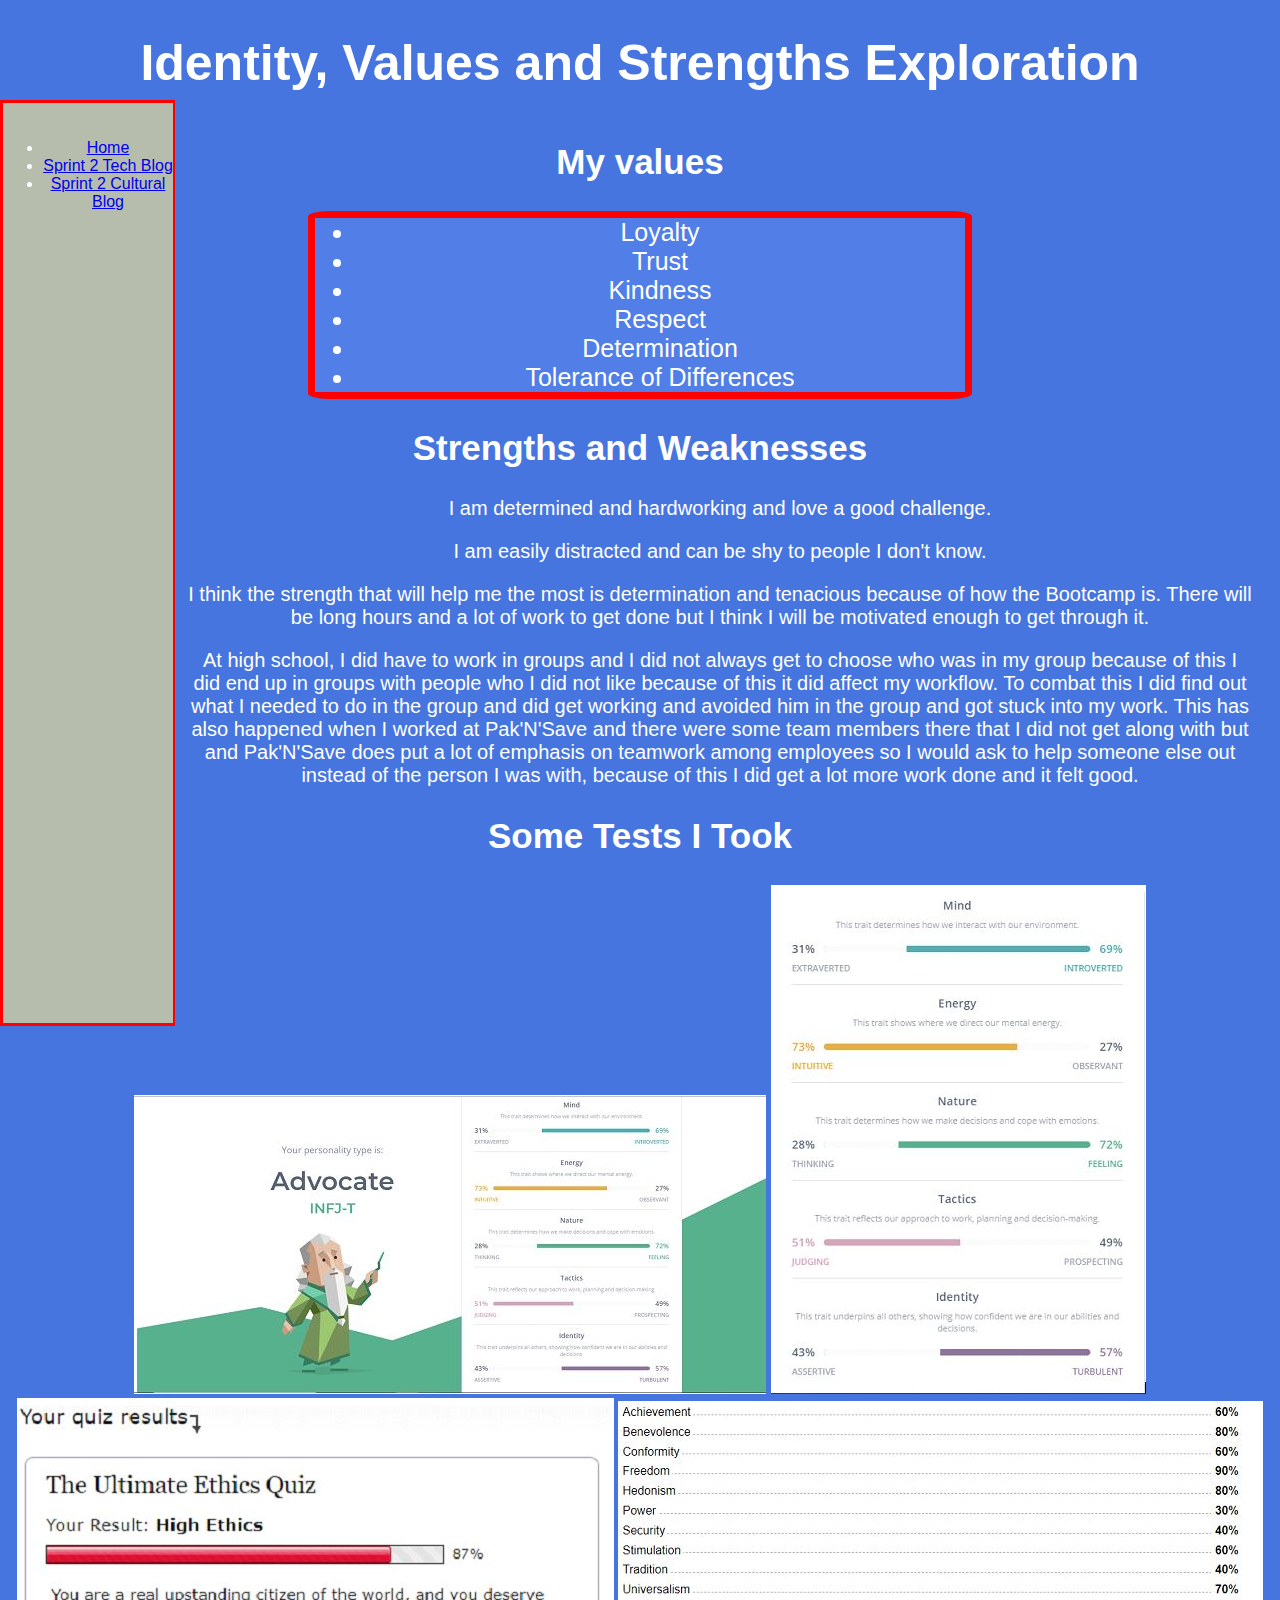
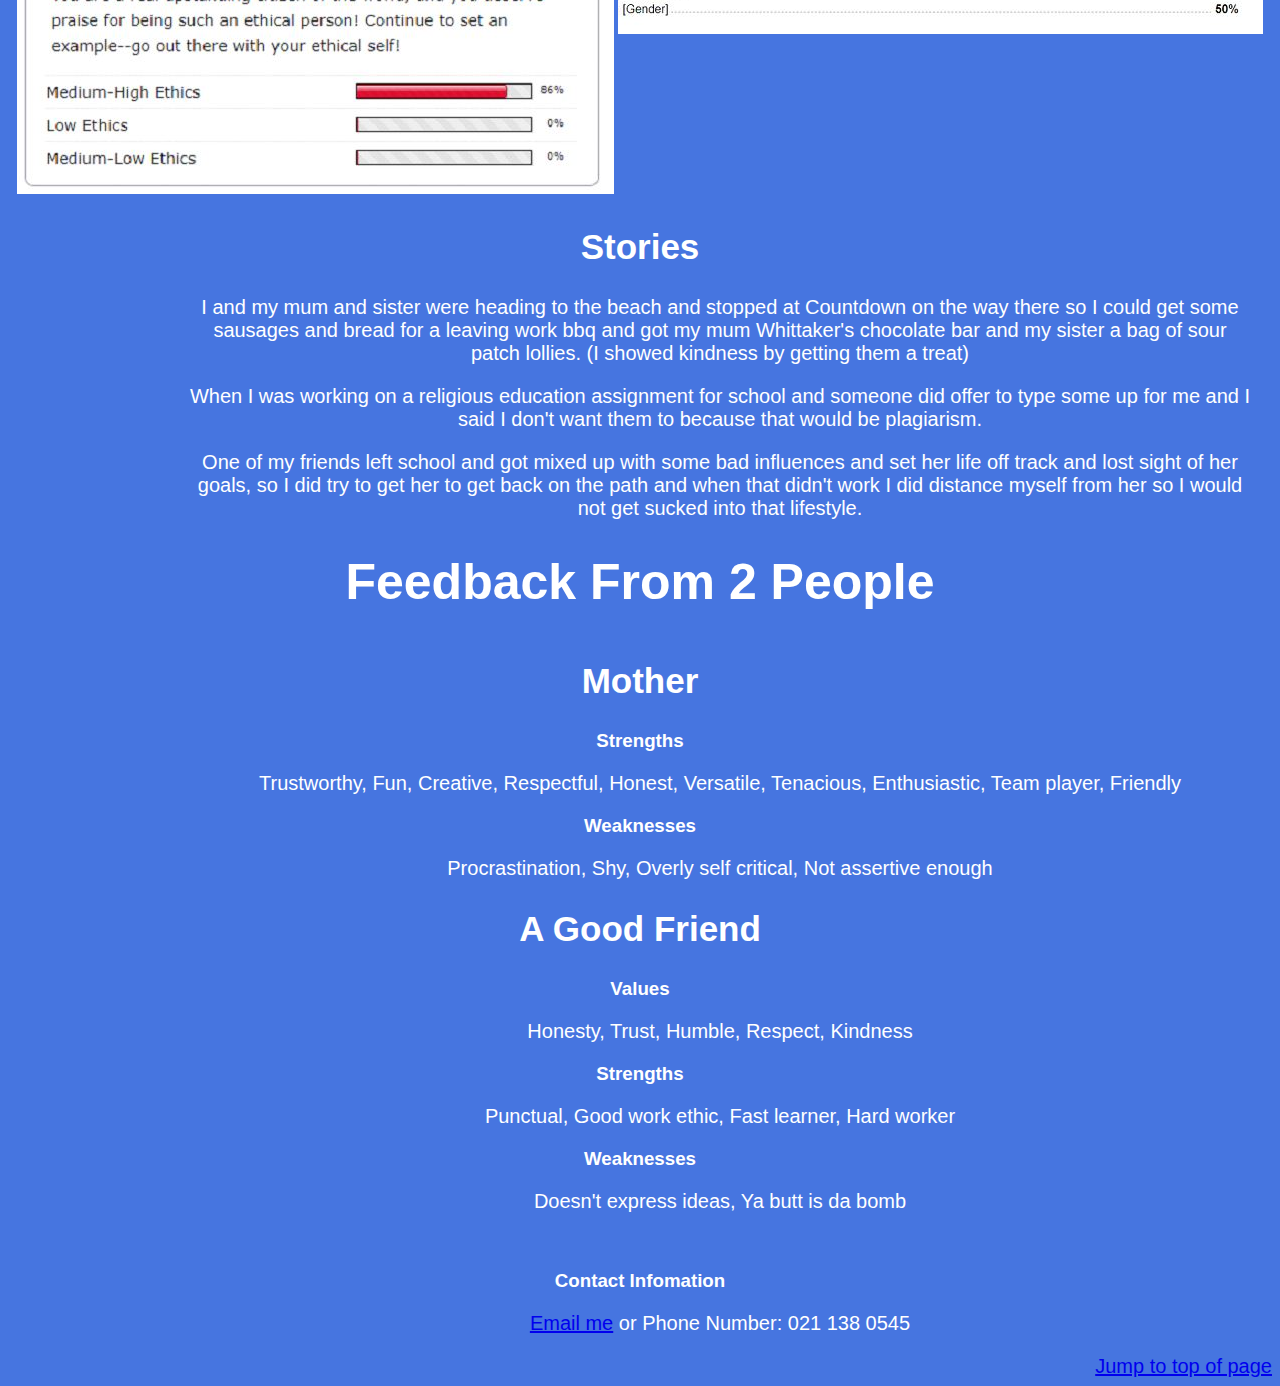
==== blog/sprint1-cultural.html @ 934c4074 "fix link name" ====
<!DOCTYPE html>
<html lang="en">
    <head>
        <meta charset="UTF-8">
        <meta name="viewport" content="width=device-width, initial-scale=1.0">
        <meta http-equiv="X-UA-Compatible" content="ie=edge">
        <title>Identity, Values and Strengths Exploration</title>
        <link href="../styles/main.css" rel="stylesheet" type="text/css">
    </head>
    
    <body id="top">
        <div class="sidenav">
            <ul>
              <li><a href="../index.html">Home</a></li>
              <li><a href="sprint2-technical.html">Sprint 2 Tech Blog</a></li>
              <li><a href="sprint2-cultural.html">Sprint 2 Cultural Blog</a></li>
            </ul>
        </div>

        <h1>Identity, Values and Strengths Exploration</h1>
        
        <h2>My values</h2>
        <ul class="list-container">
            <li>Loyalty</li>
            <li>Trust</li>
            <li>Kindness</li>
            <li>Respect</li>
            <li>Determination</li>
            <li>Tolerance of Differences</li>
        </ul>

        <h2>Strengths and Weaknesses</h2>
        
        <p>I am determined and hardworking and love a good challenge.</p>

        <p>I am easily distracted and can be shy to people I don't know.</p>

        <p>I think the strength that will help me the most is determination and tenacious because of how the Bootcamp is. There will be long hours and a lot of work to get done but I think I will be motivated enough to get through it.</p>
        
        <p>At high school, I did have to work in groups and I did not always get to choose who was in my group because of this I did end up in groups with people who I did not like because of this it did affect my workflow. To combat this I did find out what I needed to do in the group and did get working and avoided him in the group and got stuck into my work. This has also happened when I worked at Pak'N'Save and there were some team members there that I did not get along with but and Pak'N'Save does put a lot of emphasis on teamwork among employees so I would ask to help someone else out instead of the person I was with, because of this I did get a lot more work done and it felt good.</p>
        
        <h2>Some Tests I Took</h2>
        <img src="../images/KewlQuiz1.JPG" alt="Test">
        <img src="../images/KewlQuiz2.JPG" alt="Test">
        <img src="../images/EthicsQuiz.JPG" alt="Test">
        <img style=" margin-bottom: 160px;" src="../images/ValuesQuiz.JPG" alt="Test">

        <h2>Stories</h2>
        <p>I and my mum and sister were heading to the beach and stopped at Countdown on the way there so I could get some sausages and bread for a leaving work bbq and got my mum Whittaker's chocolate bar and my sister a bag of sour patch lollies. (I showed kindness by getting them a treat)</p>

        <p>When I was working on a religious education assignment for school and someone did offer to type some up for me and I said I don't want them to because that would be plagiarism.</p>

        <p>One of my friends left school and got mixed up with some bad influences and set her life off track and lost sight of her goals, so I did try to get her to get back on the path and when that didn't work I did distance myself from her so I would not get sucked into that lifestyle.</p>

        <h1>Feedback From 2 People</h1>
        <h2>Mother</h2>
        <h3>Strengths</h3>
        <p>Trustworthy, Fun, Creative, Respectful, Honest, Versatile, Tenacious, Enthusiastic, Team player, Friendly</p>
        <h3>Weaknesses</h3>
        <p>Procrastination, Shy, Overly self critical, Not assertive enough</p>

        <h2>A Good Friend</h2>
        <h3>Values</h3>
        <p>Honesty, Trust, Humble, Respect, Kindness</p>
        <h3>Strengths</h3>
        <p>Punctual, Good work ethic, Fast learner, Hard worker</p>
        <h3>Weaknesses</h3>
        <p>Doesn't express ideas, Ya butt is da bomb</p>


        <br>
        <footer>
            <div >
              <h3>Contact Infomation</h3>
              <p><a href="mailto:mathiasbast123@gmail.com"subject="Webpage Message">Email me</a> or Phone Number: 021 138 0545 </p>
            </div>
      
            <div class="jump-text">
              <a href="#top">Jump to top of page</a>
            </div class="jump-text">
        </footer>
    </body>
</html>
---- styles/main.css ----
html {
    scroll-behavior: smooth;
}

body {
    text-align: center;
    font-family: 'Oswald', sans-serif;
    color: white;
    background-color: #4675E0;
}

.sidenav {
    height: 100%; /* Full-height: remove this if you want "auto" height */
    width: 170px; /* Set the width of the sidebar */
    position: absolute; /* absolute Sidebar ( Fixed to stay in place on scroll) */
    z-index: 1; /* Stay on top */
    top: 0; /* Stay at the top */
    left: 0;
    background-color: #b7bdac ;
    overflow-x: hidden; /* Disable horizontal scroll */
    padding-top: 20px;
    border-right: 2px;
    border-style: solid;
    border-color: red;
    margin-top: 100px;
    font-size: auto;
} /*From https://www.w3schools.com/howto/howto_css_fixed_sidebar.asp */

h1 {
    margin-bottom: 50px;
    font-size: 50px;
}

h2 {
    font-size: 35px;
}

p {
    margin-left: 180px;
    margin-right: 20px;
    font-size: 20px;
}

.list {
    text-align: left;
    margin-left: 550px;
}

.jump-text{
    text-align: right;
    font-size: 20px;
}

.red-border {
    border-style: solid;
    border-color: red;
}

.pic-float{
    float: right;
}

.left-margin {
    margin-left: 175px;
}

.list-container{
    background-color: rgb(81, 126, 231);
    width: auto;
    text-align: center;
    margin-left: 300px;
    margin-right: 300px;
    border-style: solid;
    border-color: red;
    border-width: 7px;
    border-radius: 3%;
    font-size: 25px;
}
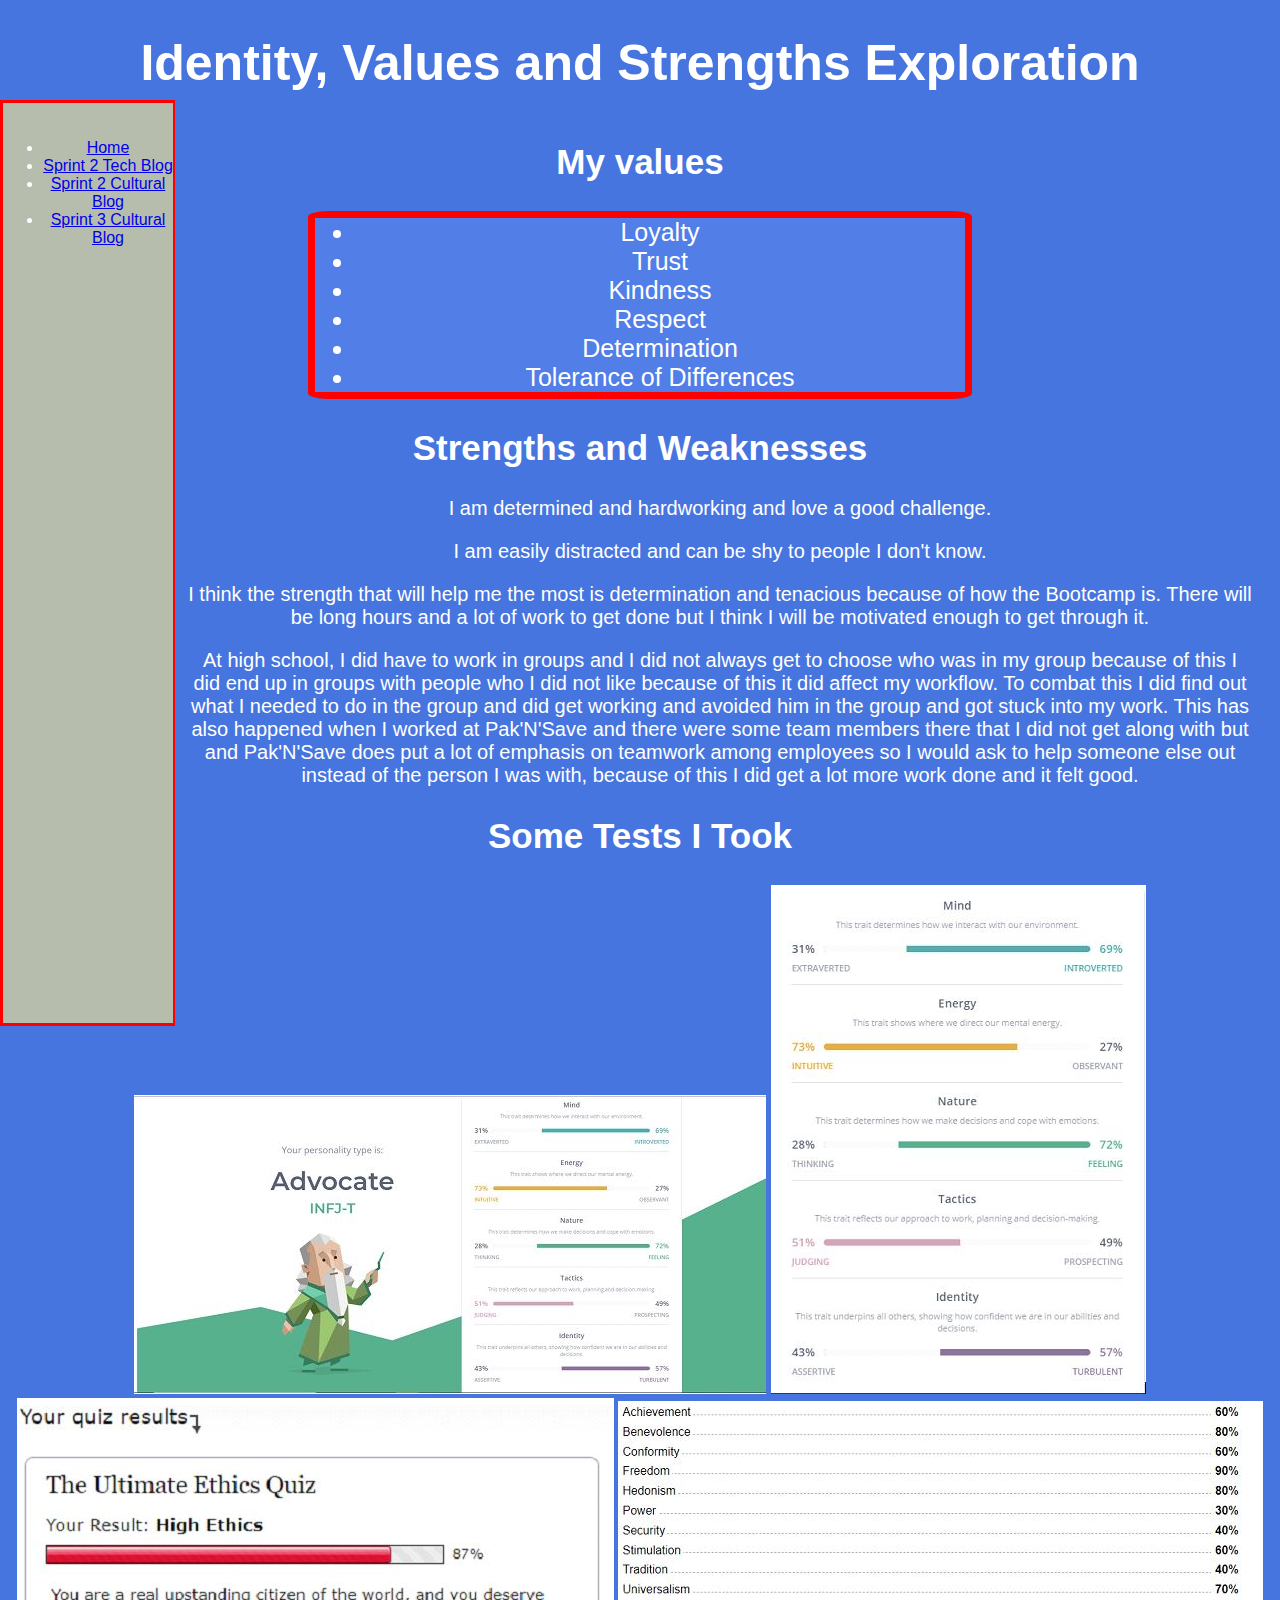
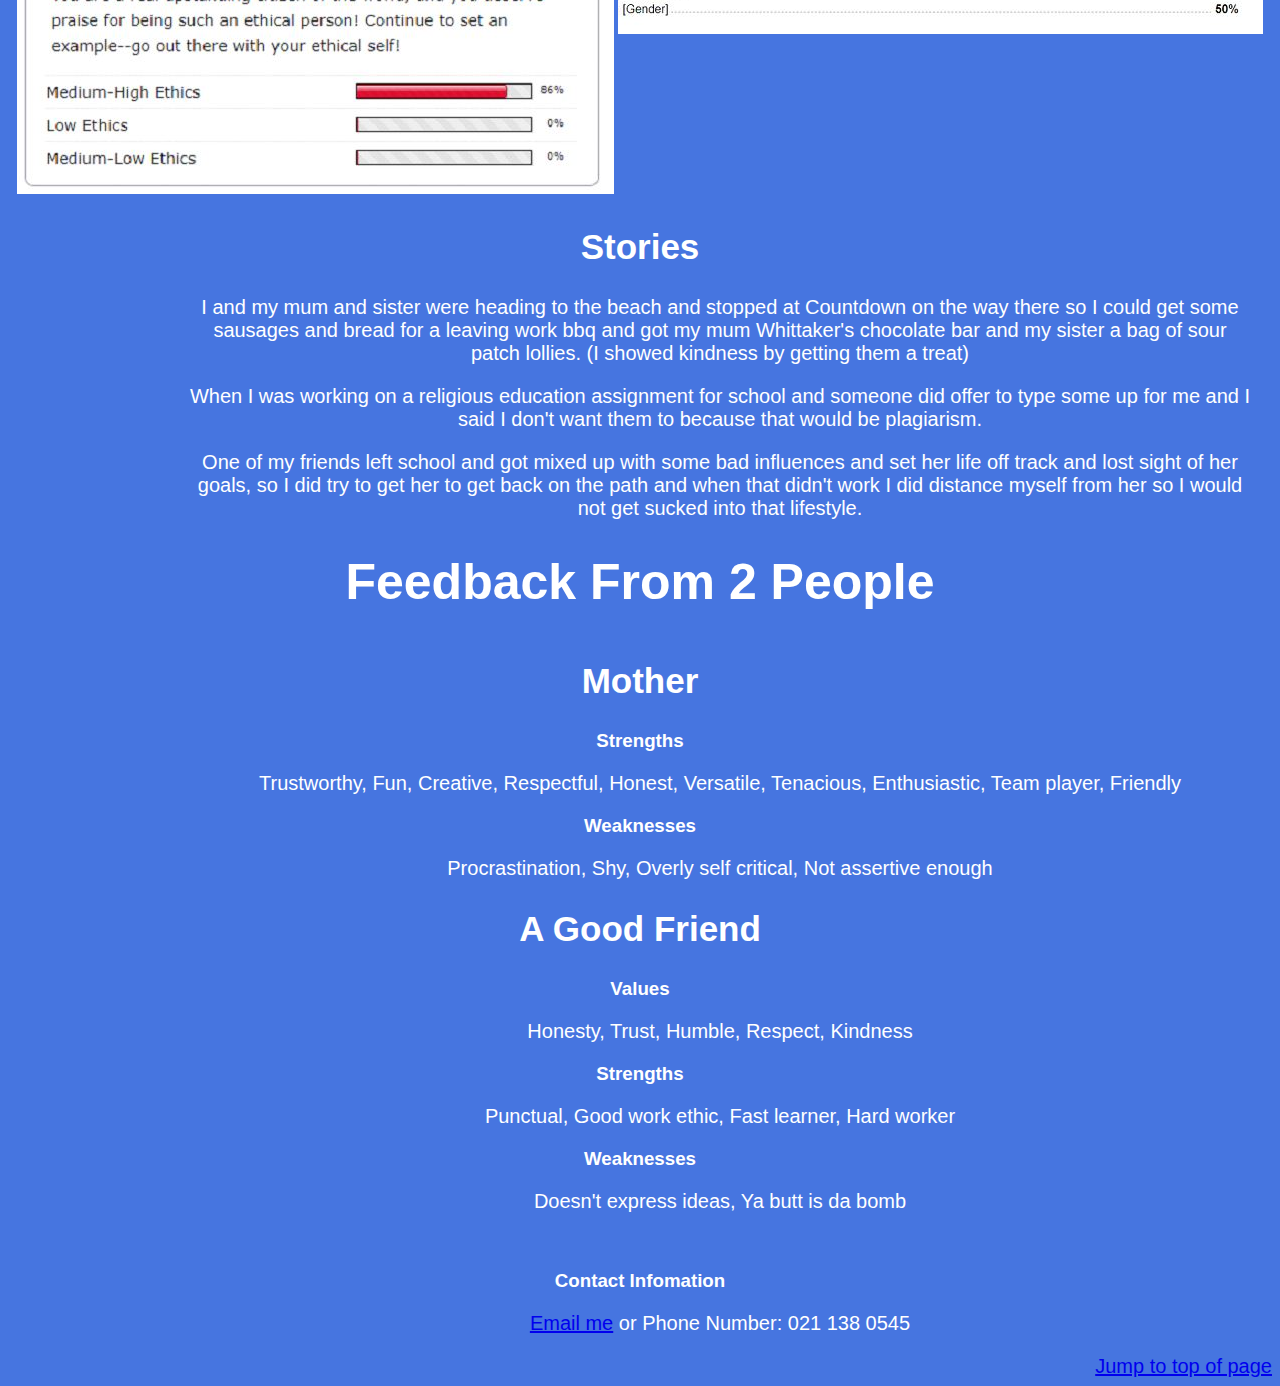
==== commit a37cce6d: "adds Sprint 3 Blog" ====
--- a/blog/sprint1-cultural.html
+++ b/blog/sprint1-cultural.html
@@ -14,6 +14,7 @@
               <li><a href="../index.html">Home</a></li>
               <li><a href="sprint2-technical.html">Sprint 2 Tech Blog</a></li>
               <li><a href="sprint2-cultural.html">Sprint 2 Cultural Blog</a></li>
+              <li><a href="sprint3-cultural.html">Sprint 3 Cultural Blog</a></li>
             </ul>
         </div>
 
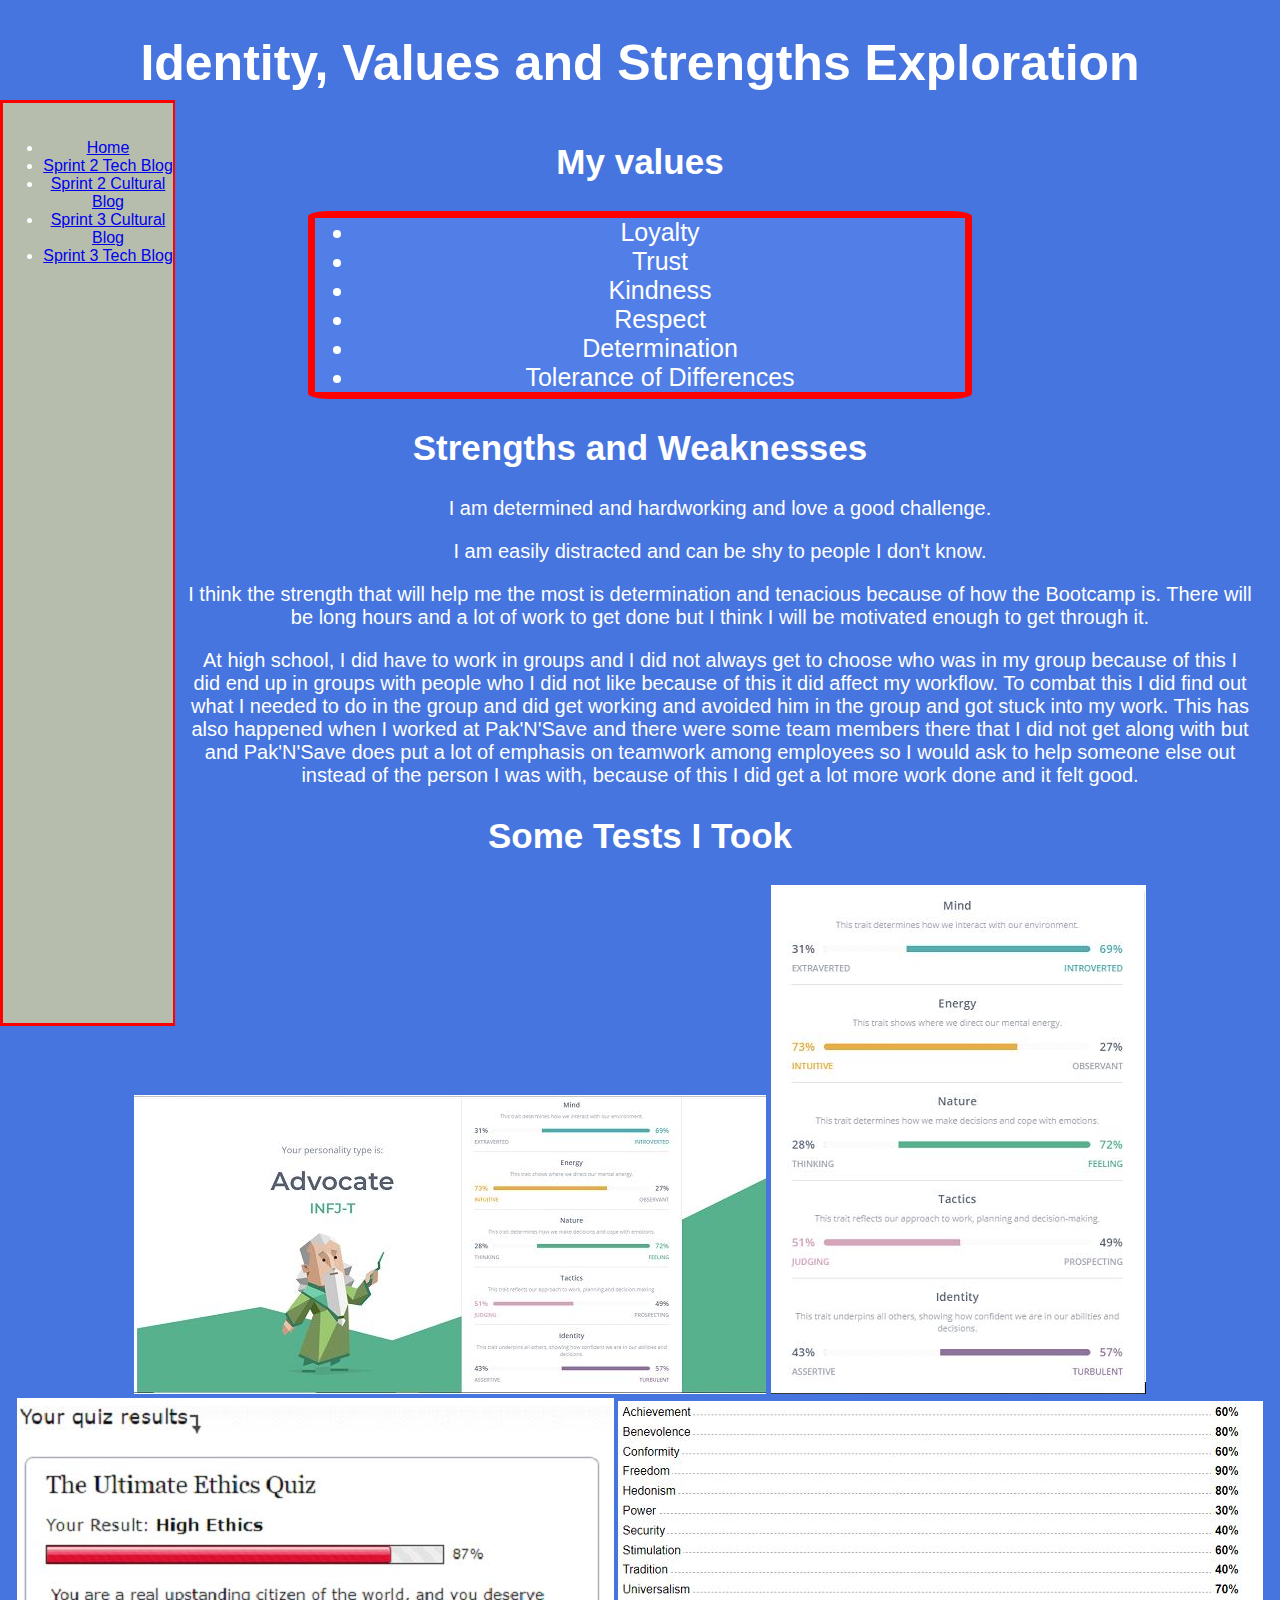
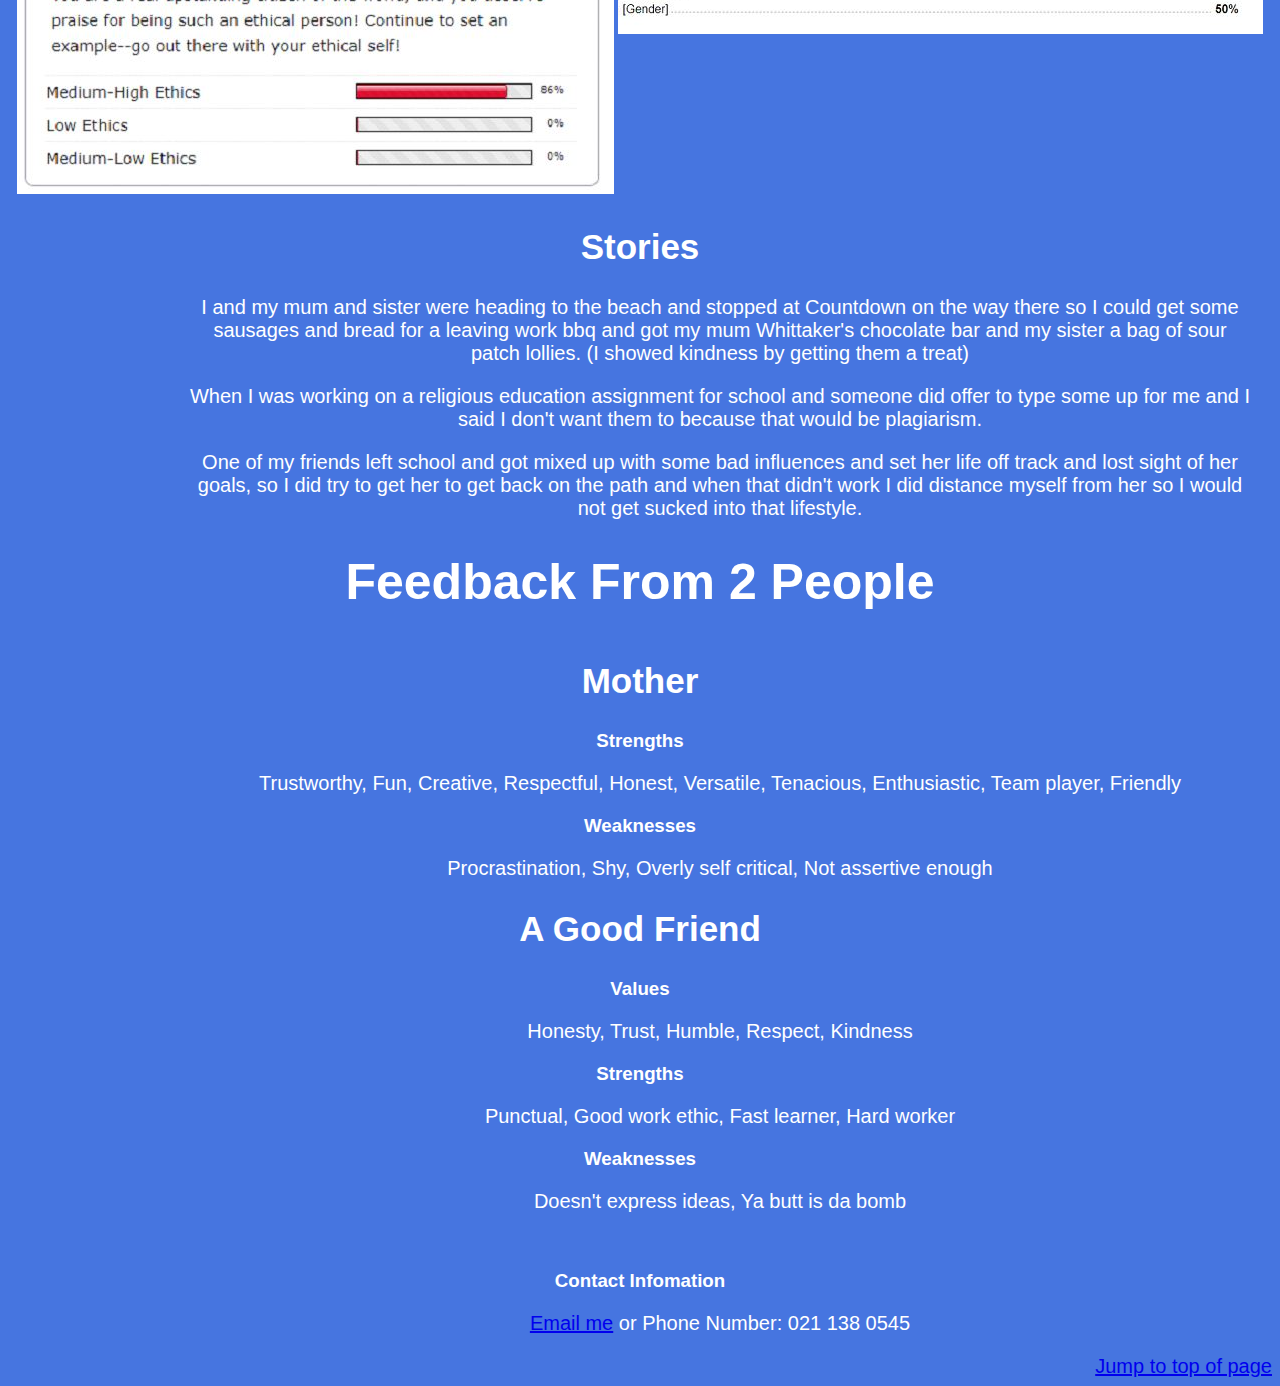
==== commit 37d912bb: "Updates Navbar for sprint 3 tech" ====
--- a/blog/sprint1-cultural.html
+++ b/blog/sprint1-cultural.html
@@ -15,6 +15,7 @@
               <li><a href="sprint2-technical.html">Sprint 2 Tech Blog</a></li>
               <li><a href="sprint2-cultural.html">Sprint 2 Cultural Blog</a></li>
               <li><a href="sprint3-cultural.html">Sprint 3 Cultural Blog</a></li>
+              <li><a href="sprint3-technical.html">Sprint 3 Tech Blog</a></li>
             </ul>
         </div>
 
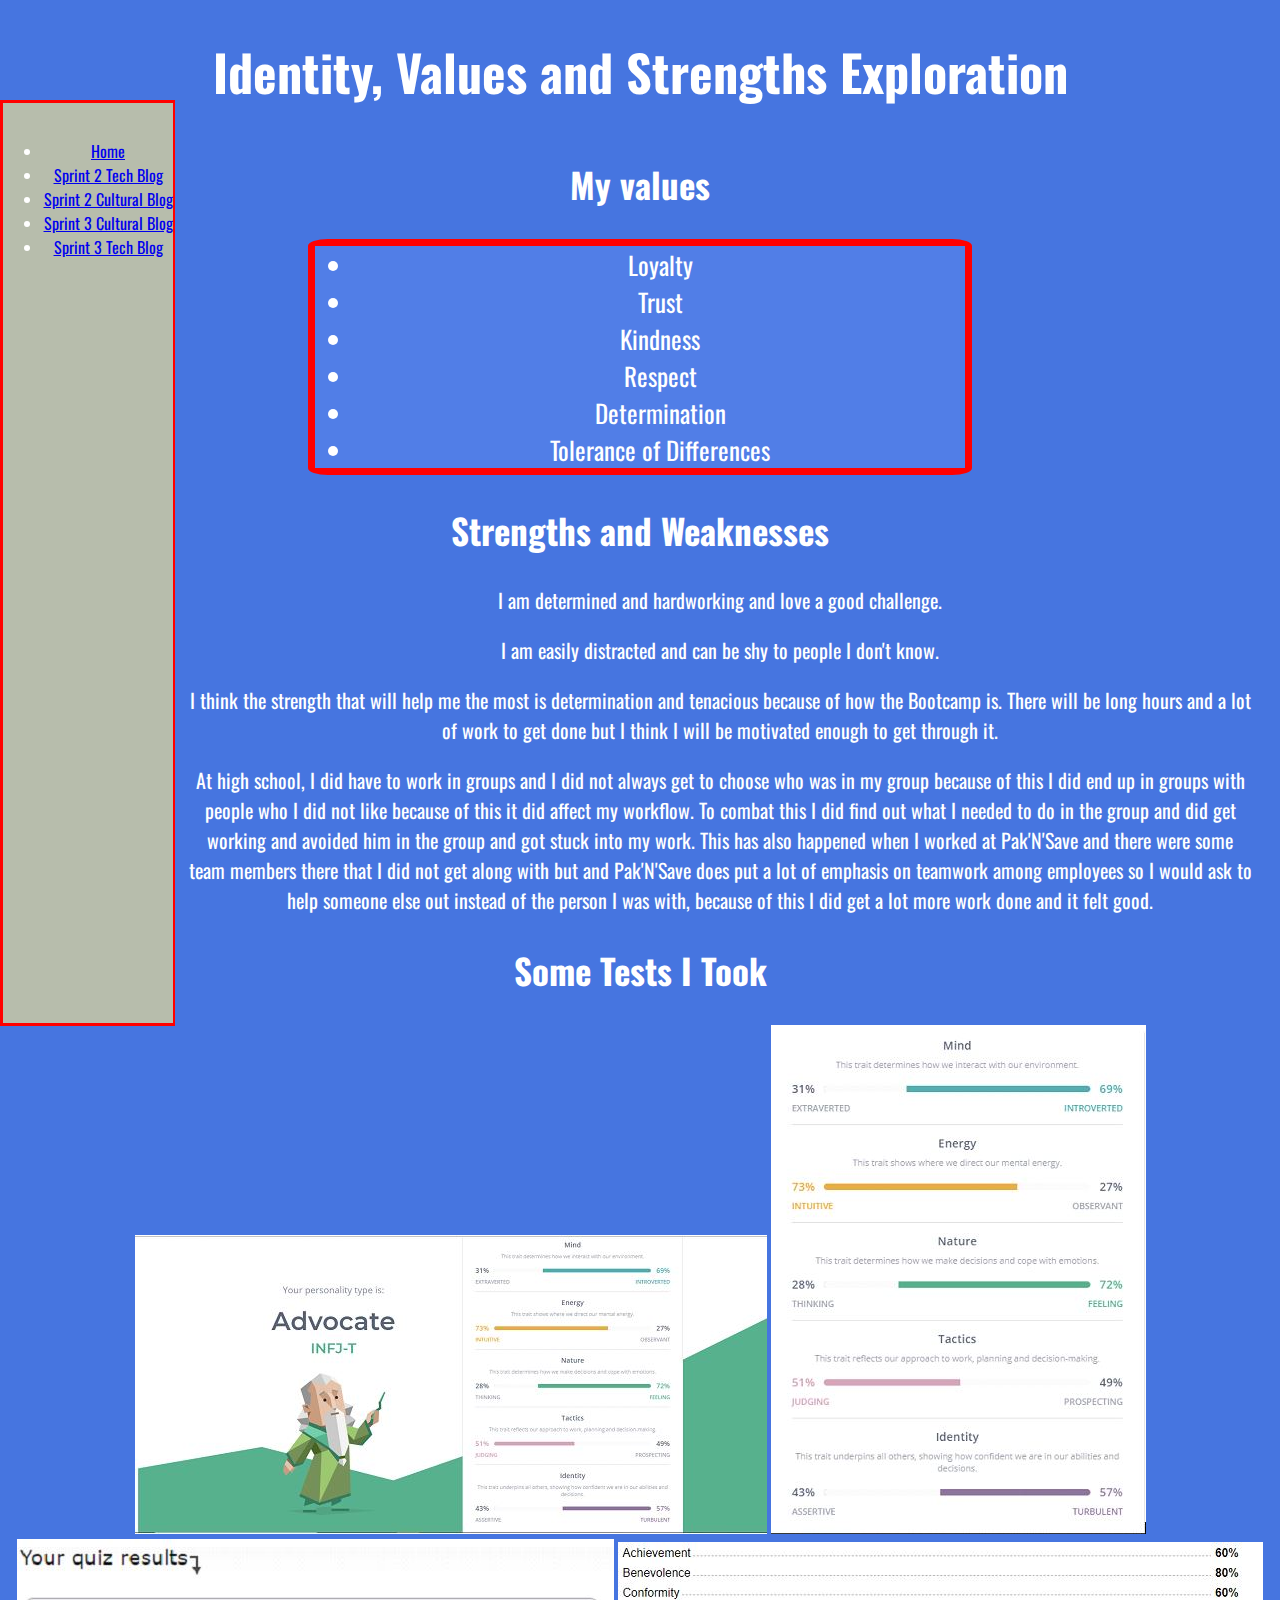
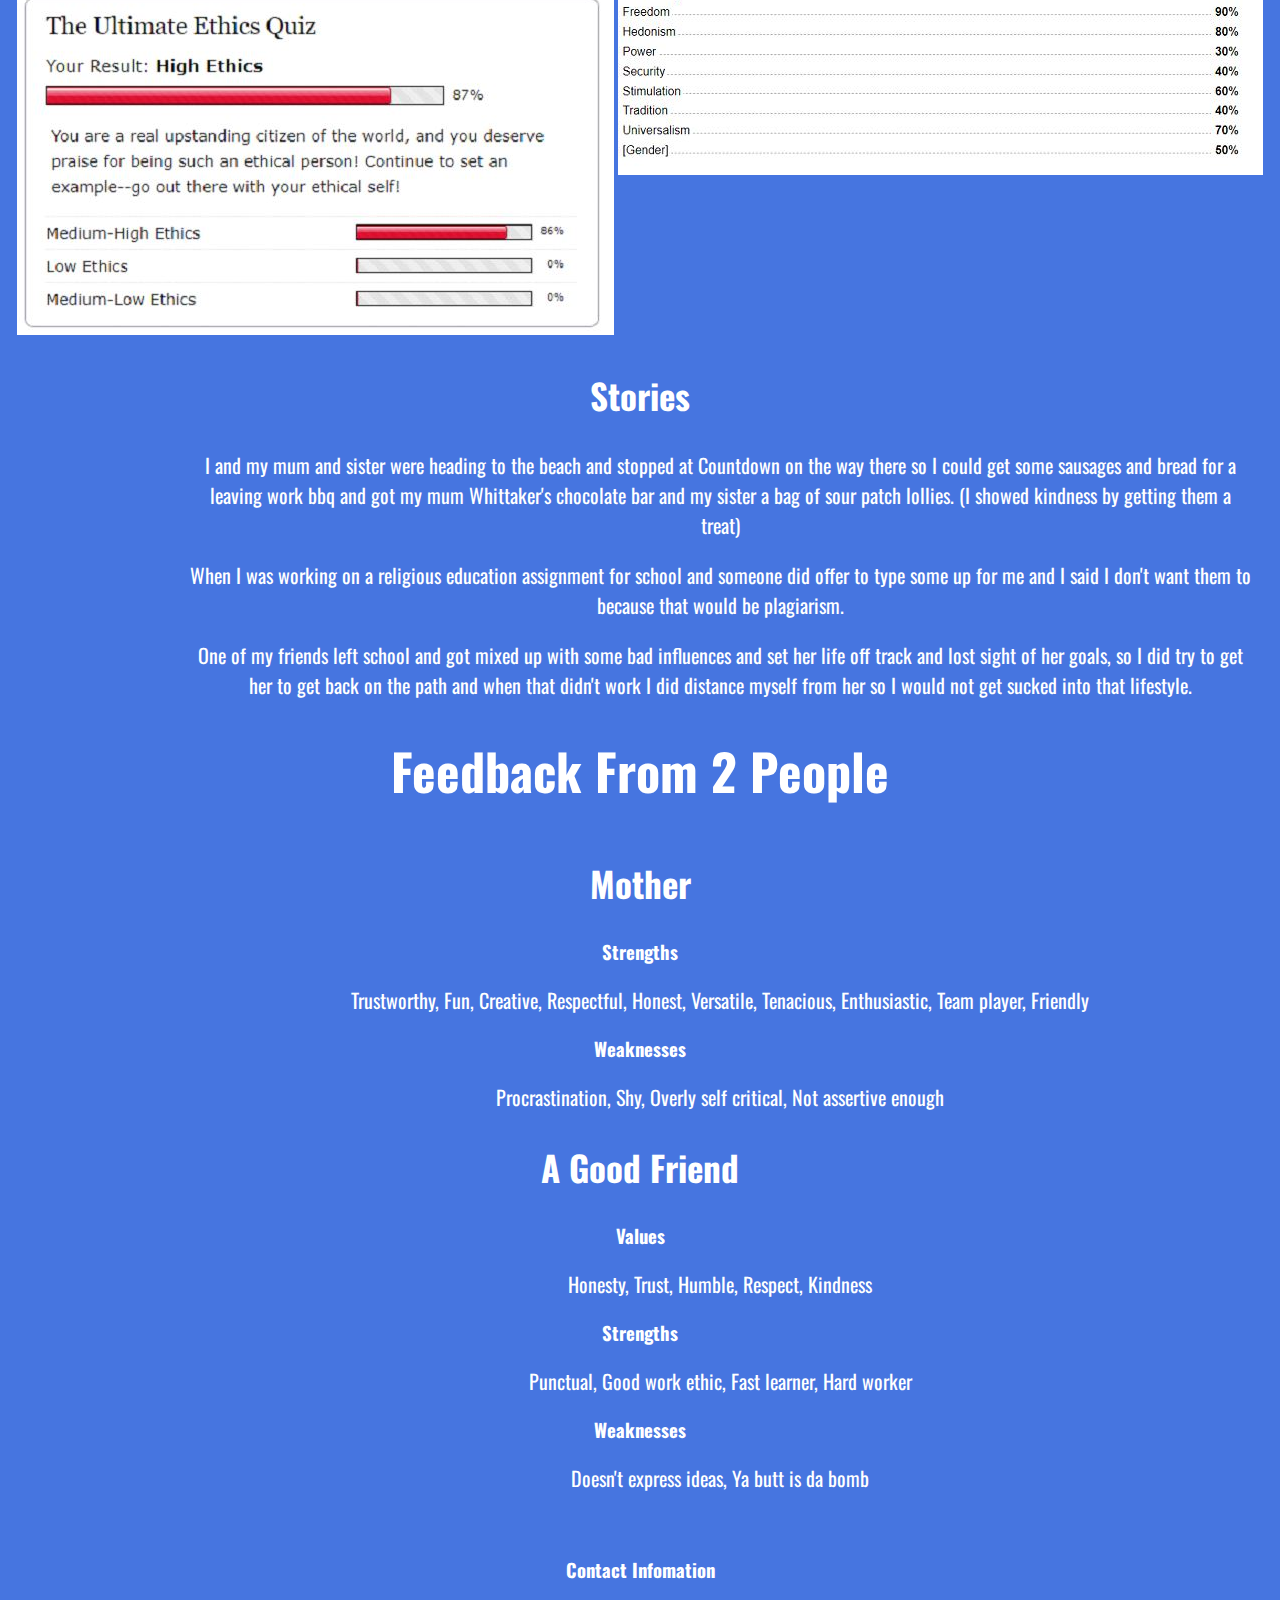
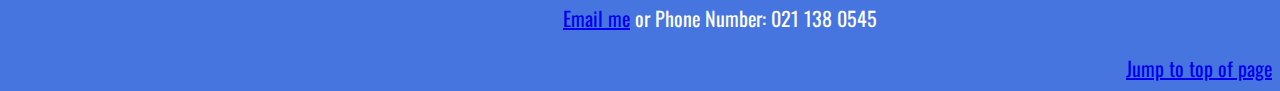
==== commit 93dc2b87: "adds dom writing" ====
--- a/blog/sprint1-cultural.html
+++ b/blog/sprint1-cultural.html
@@ -5,6 +5,7 @@
         <meta name="viewport" content="width=device-width, initial-scale=1.0">
         <meta http-equiv="X-UA-Compatible" content="ie=edge">
         <title>Identity, Values and Strengths Exploration</title>
+        <link href="https://fonts.googleapis.com/css?family=Oswald&display=swap" rel="stylesheet">
         <link href="../styles/main.css" rel="stylesheet" type="text/css">
     </head>
     
@@ -15,7 +16,7 @@
               <li><a href="sprint2-technical.html">Sprint 2 Tech Blog</a></li>
               <li><a href="sprint2-cultural.html">Sprint 2 Cultural Blog</a></li>
               <li><a href="sprint3-cultural.html">Sprint 3 Cultural Blog</a></li>
-              <li><a href="sprint3-technical.html">Sprint 3 Tech Blog</a></li>
+              <li><a href="sprint3_technical.html">Sprint 3 Tech Blog</a></li>
             </ul>
         </div>
 
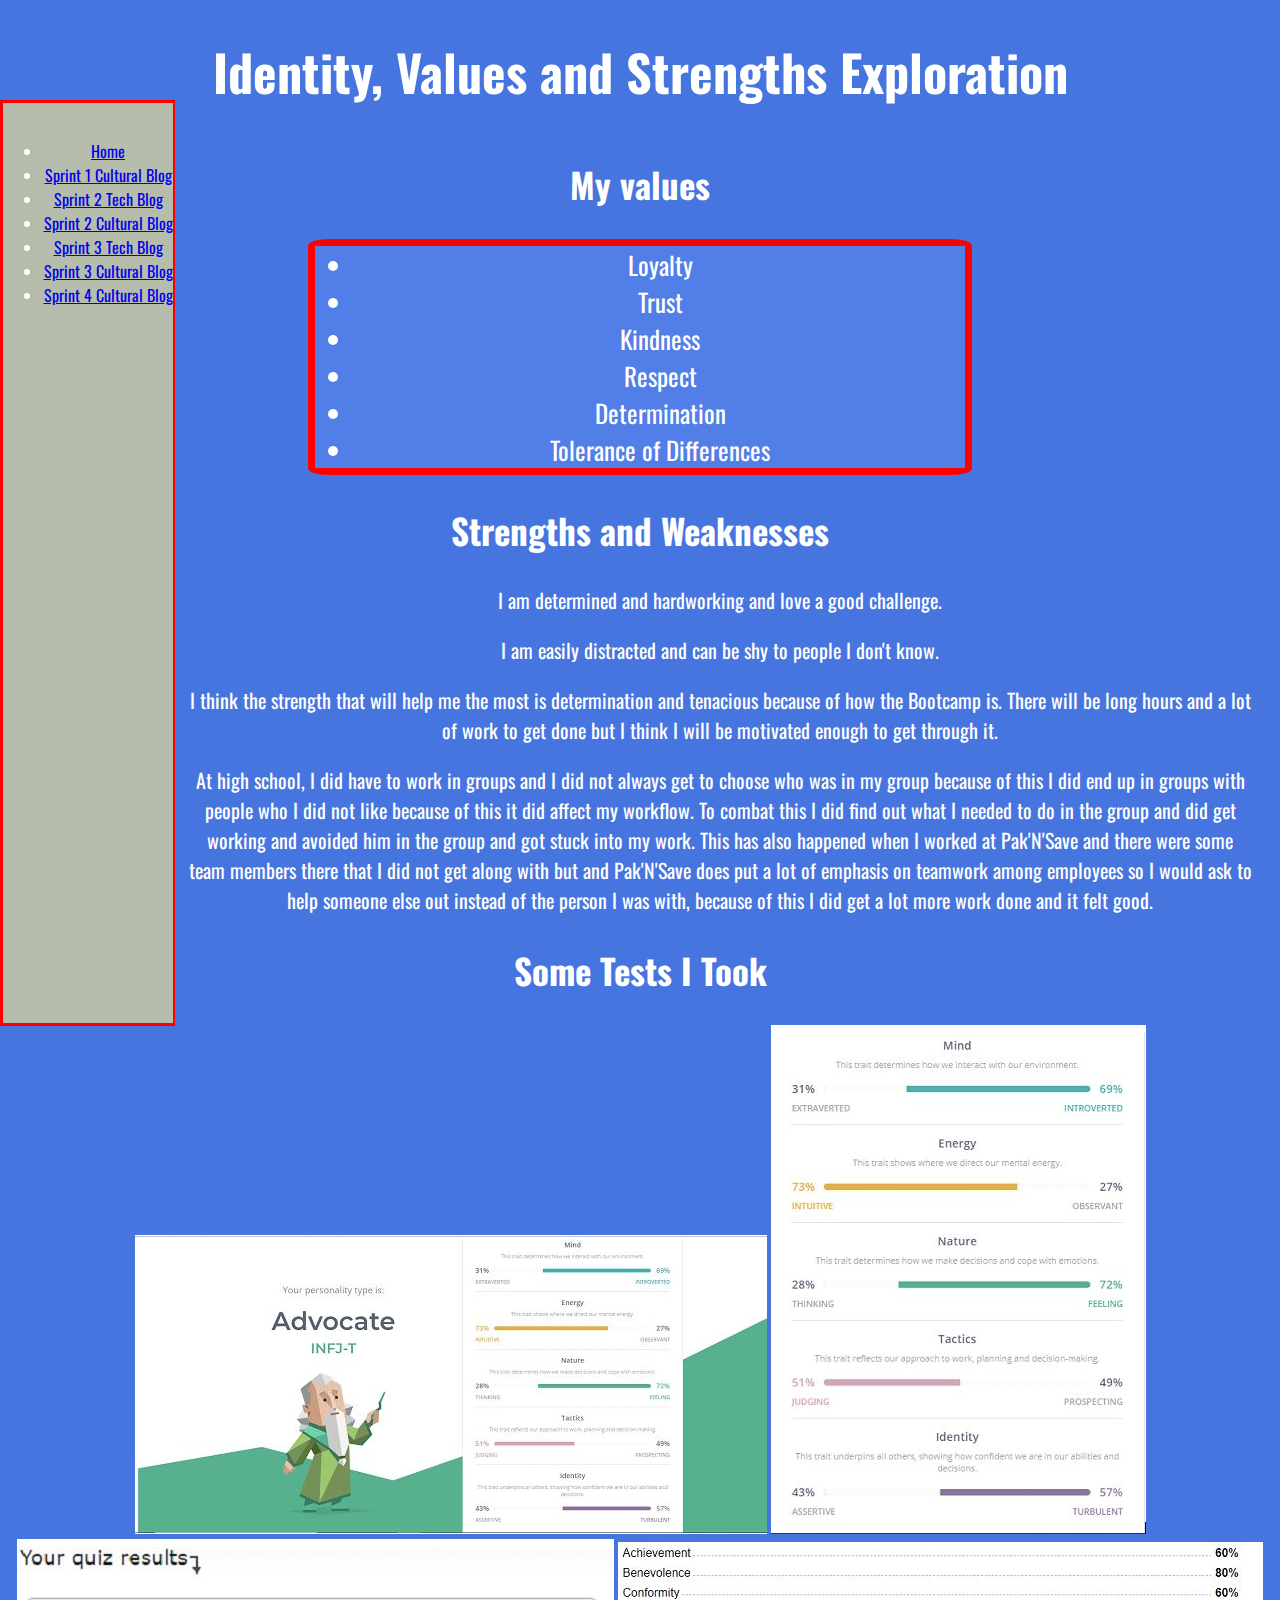
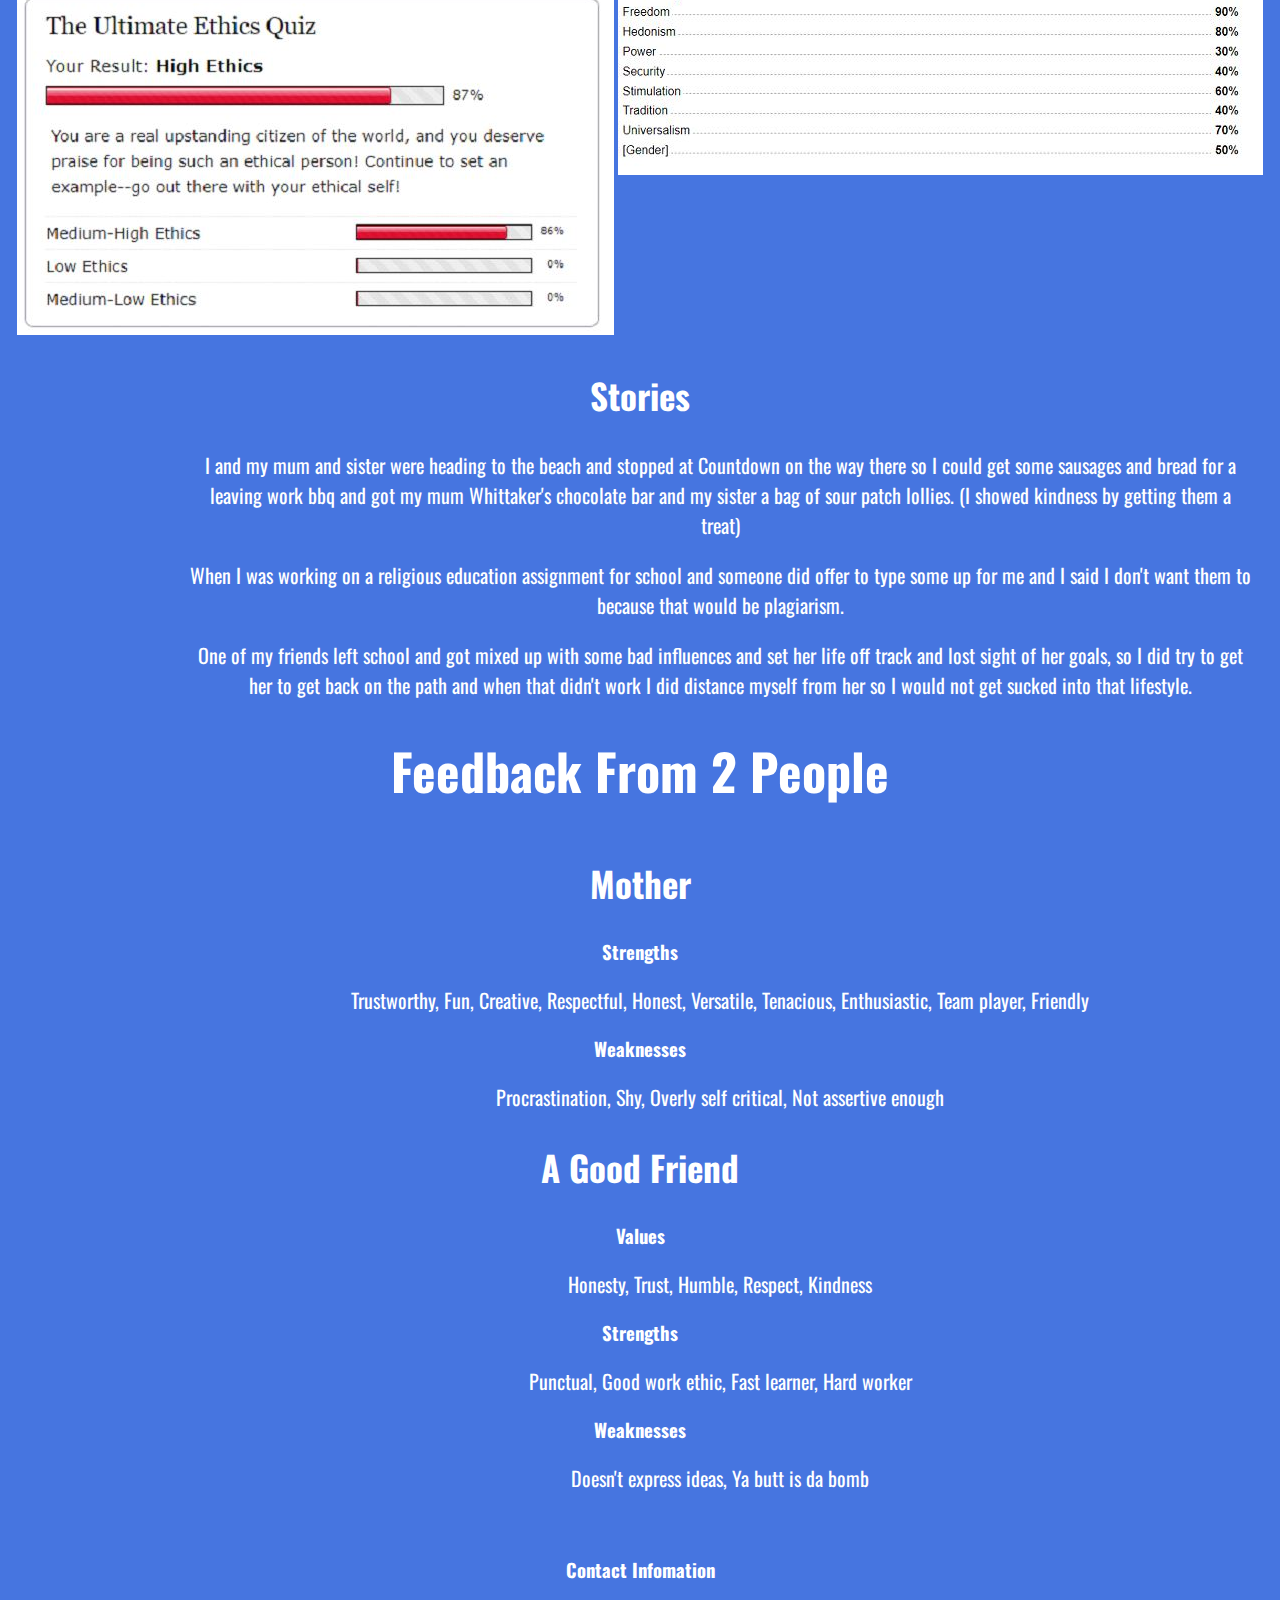
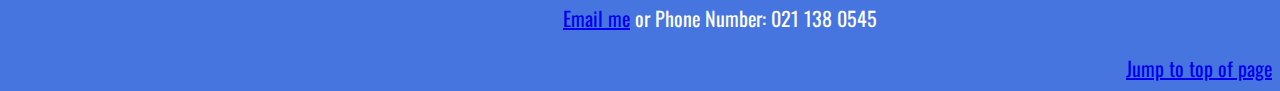
==== commit 2439e624: "adds sprint 4 cultural page" ====
--- a/blog/sprint1-cultural.html
+++ b/blog/sprint1-cultural.html
@@ -9,16 +9,19 @@
         <link href="../styles/main.css" rel="stylesheet" type="text/css">
     </head>
     
-    <body id="top">
-        <div class="sidenav">
-            <ul>
-              <li><a href="../index.html">Home</a></li>
-              <li><a href="sprint2-technical.html">Sprint 2 Tech Blog</a></li>
-              <li><a href="sprint2-cultural.html">Sprint 2 Cultural Blog</a></li>
-              <li><a href="sprint3-cultural.html">Sprint 3 Cultural Blog</a></li>
-              <li><a href="sprint3_technical.html">Sprint 3 Tech Blog</a></li>
-            </ul>
-        </div>
+    <body  id="top">
+
+      <div class="sidenav">
+          <ul>
+          <li><a href="../index.html">Home</a></li>
+          <li><a href="sprint1-cultural.html">Sprint 1 Cultural Blog</a></li>
+          <li><a href="sprint2-technical.html">Sprint 2 Tech Blog</a></li>
+          <li><a href="sprint2-cultural.html">Sprint 2 Cultural Blog</a></li>
+          <li><a href="sprint3-technical.html">Sprint 3 Tech Blog</a></li>
+          <li><a href="sprint3-cultural.html">Sprint 3 Cultural Blog</a></li>
+          <li><a href="sprint4-cultural.html">Sprint 4 Cultural Blog</a></li>
+          </ul>
+      </div>
 
         <h1>Identity, Values and Strengths Exploration</h1>
         
--- a/styles/main.css
+++ b/styles/main.css
@@ -75,4 +75,11 @@
     border-width: 7px;
     border-radius: 3%;
     font-size: 25px;
+}
+
+.resize-pic{
+    height: 320px;
+    width: auto;
+    float: right;
+    margin: 10px 10px 10px 10px;
 }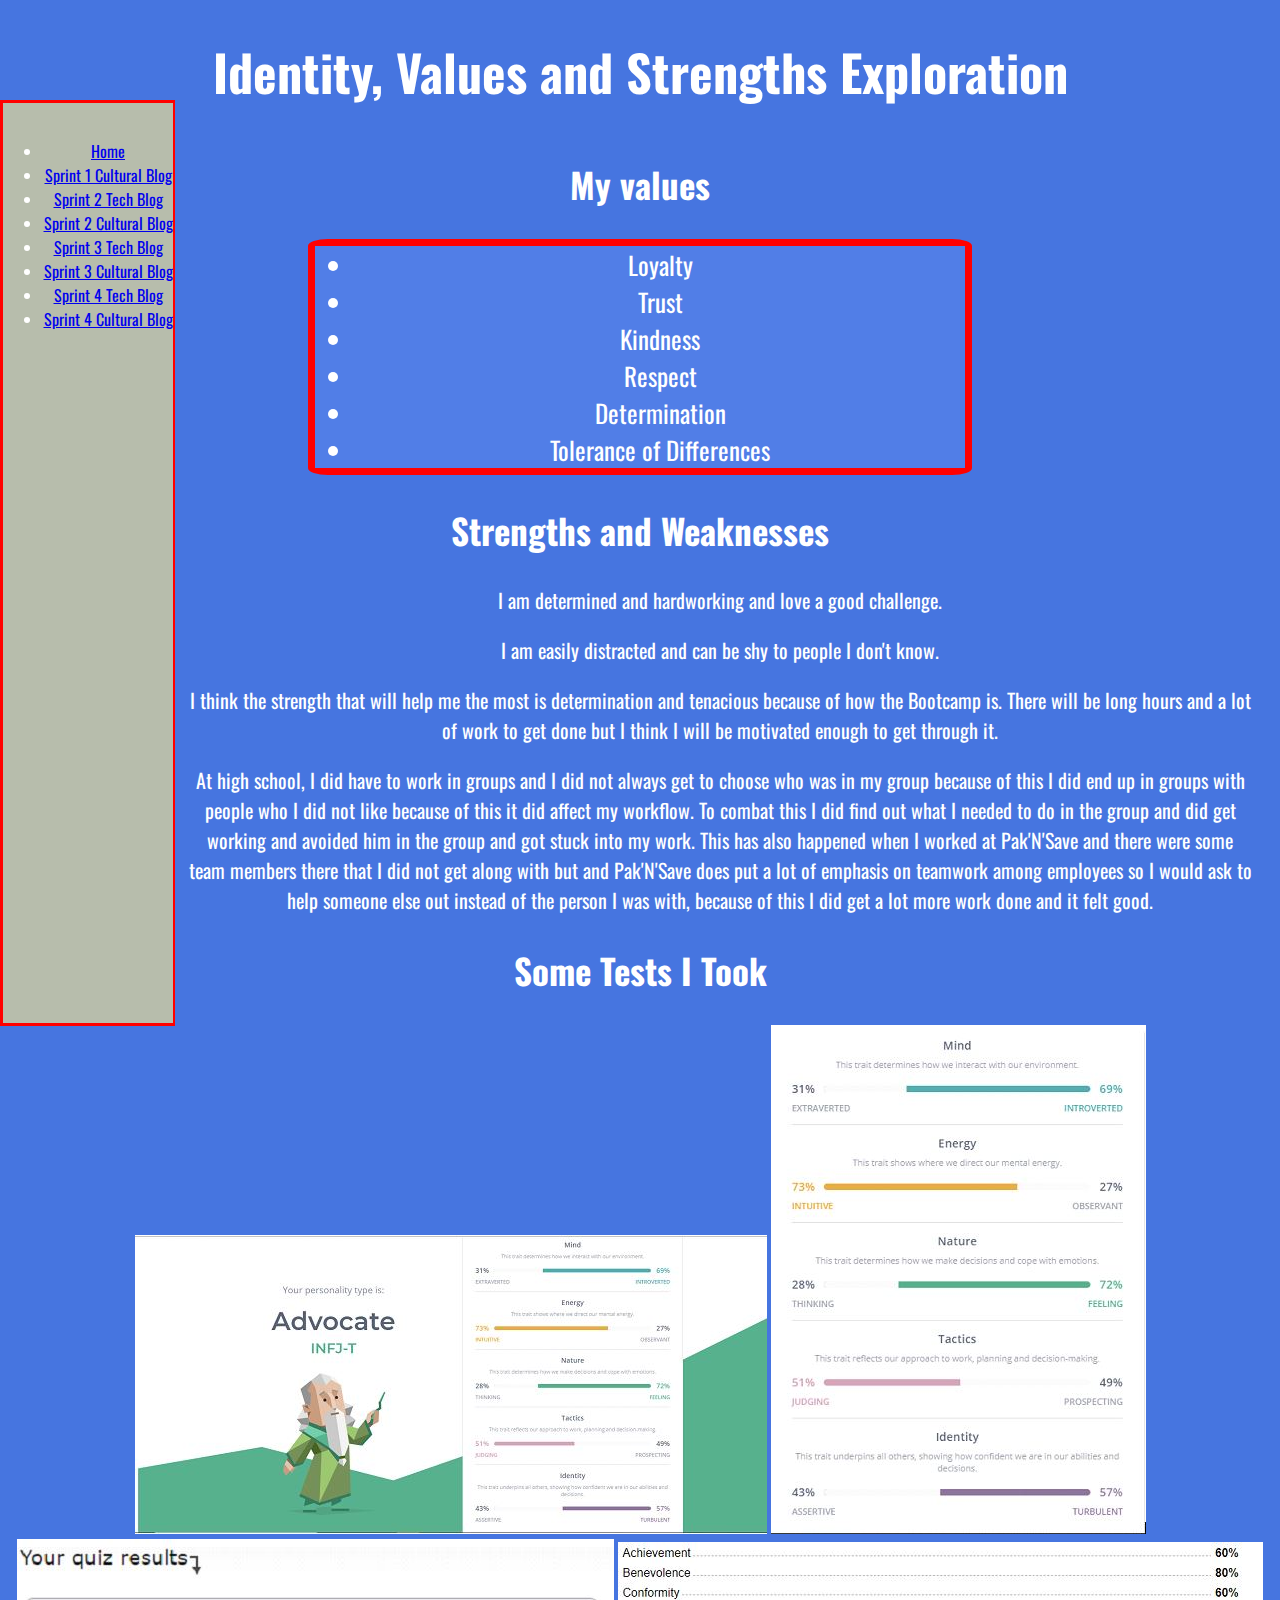
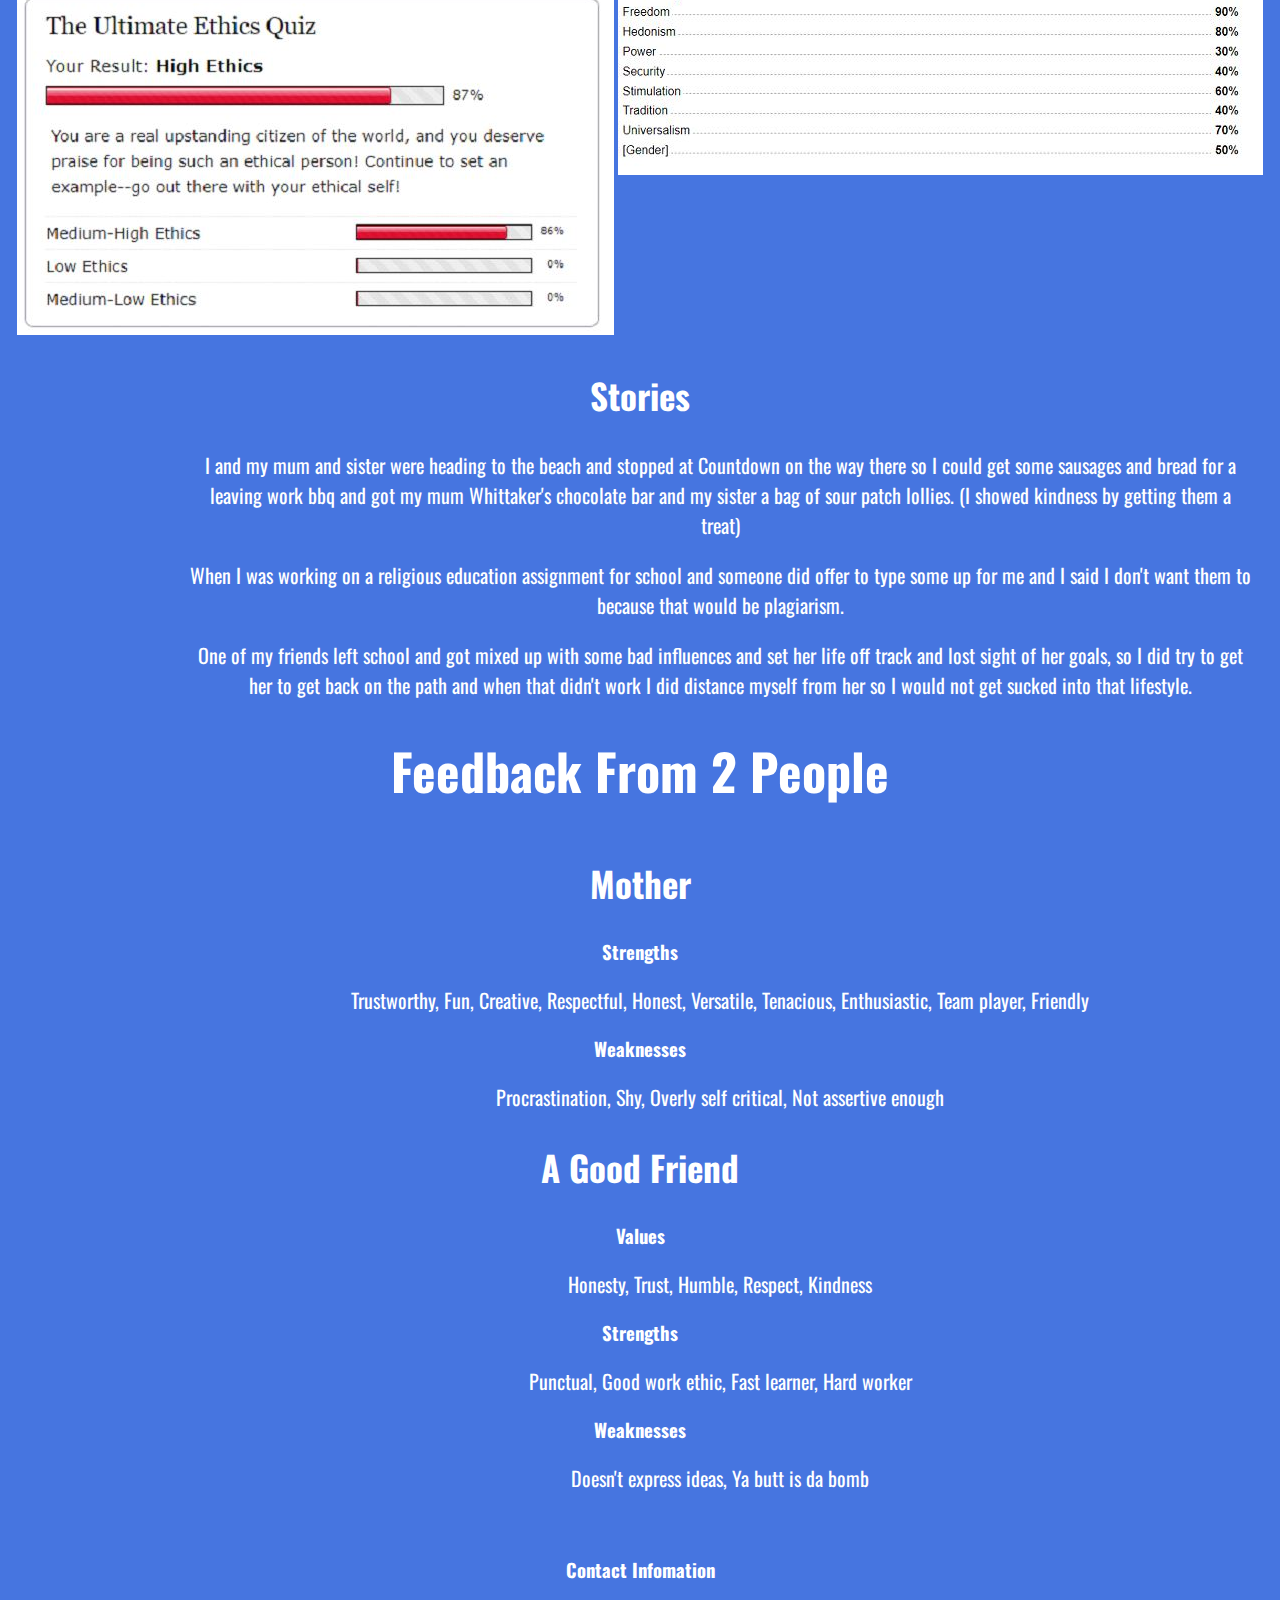
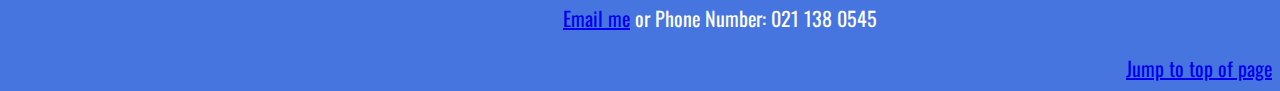
==== commit 4ca3968f: "Adds sprint 4 tech" ====
--- a/blog/sprint1-cultural.html
+++ b/blog/sprint1-cultural.html
@@ -19,6 +19,7 @@
           <li><a href="sprint2-cultural.html">Sprint 2 Cultural Blog</a></li>
           <li><a href="sprint3-technical.html">Sprint 3 Tech Blog</a></li>
           <li><a href="sprint3-cultural.html">Sprint 3 Cultural Blog</a></li>
+          <li><a href="sprint4-technical.html">Sprint 4 Tech Blog</a></li>
           <li><a href="sprint4-cultural.html">Sprint 4 Cultural Blog</a></li>
           </ul>
       </div>
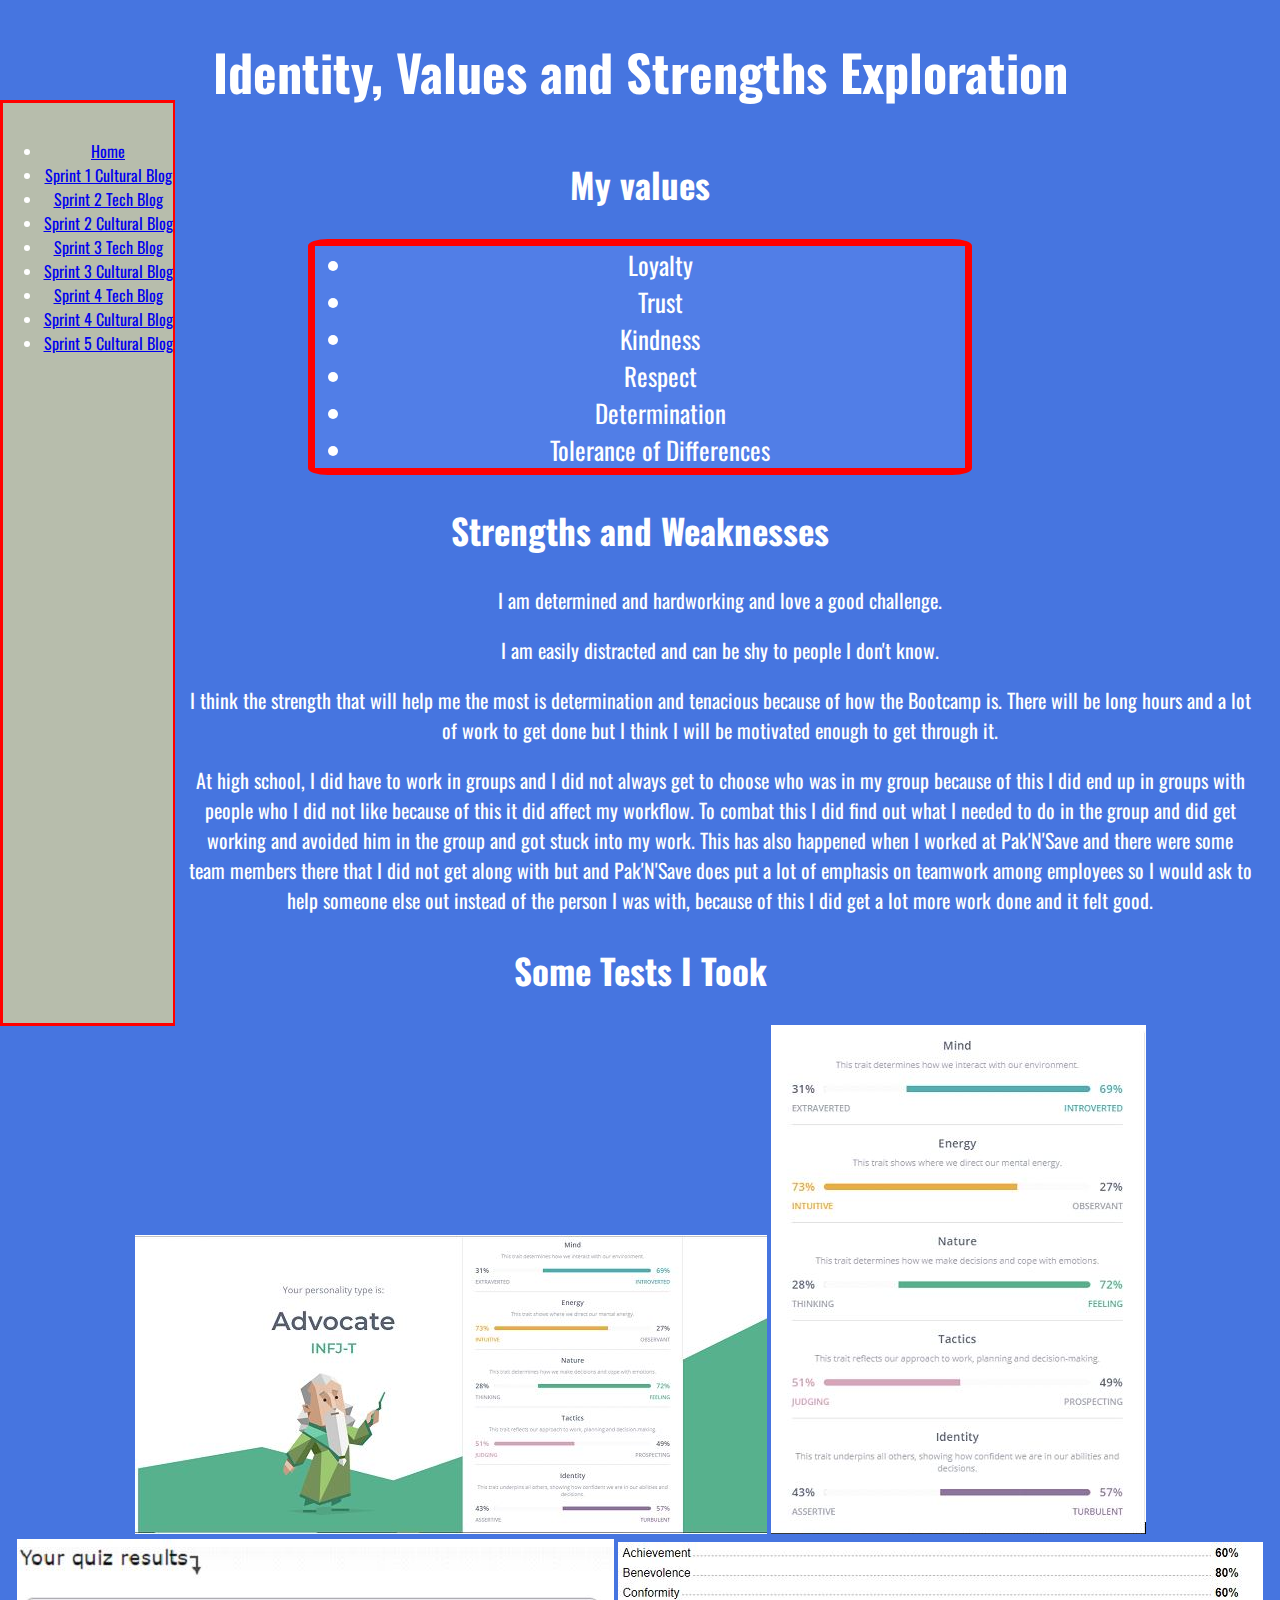
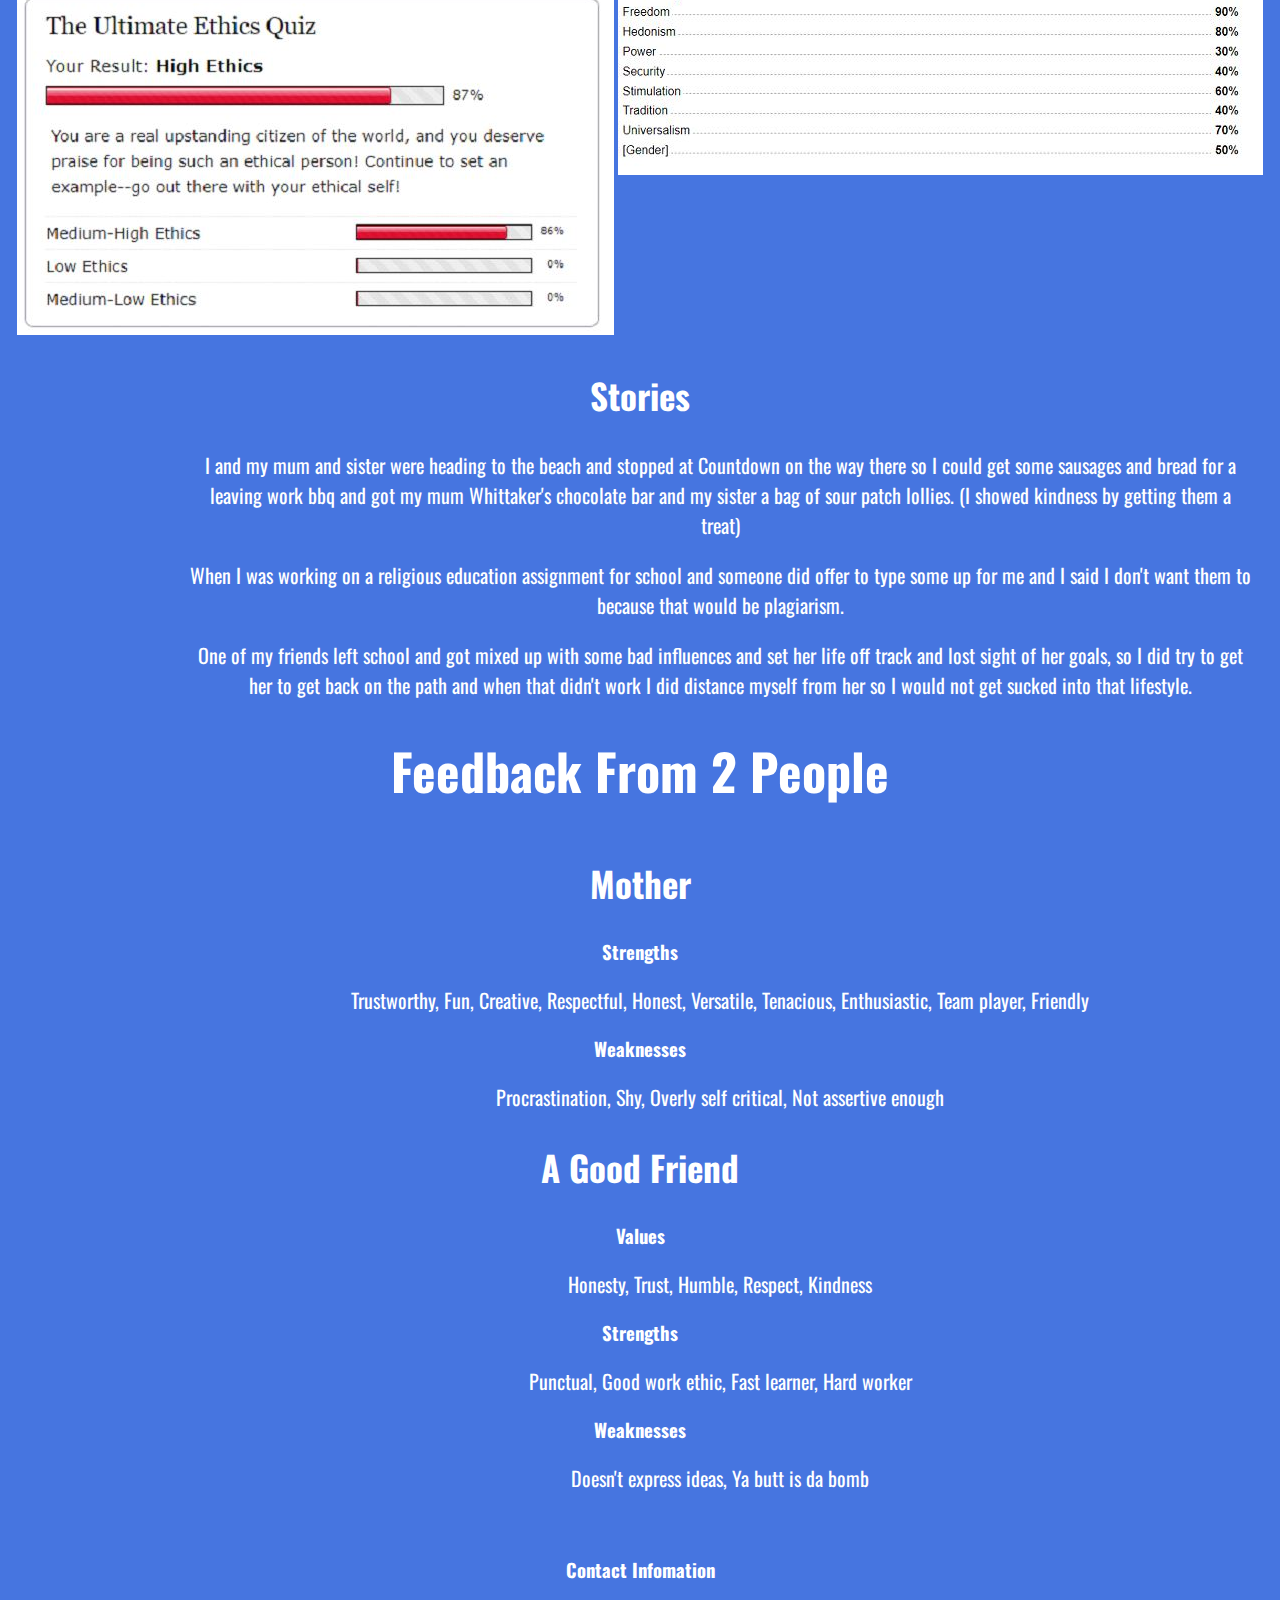
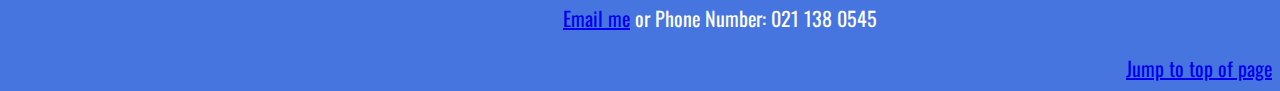
==== commit 88c9618c: "adds sprint 5 blog" ====
--- a/blog/sprint1-cultural.html
+++ b/blog/sprint1-cultural.html
@@ -7,6 +7,7 @@
         <title>Identity, Values and Strengths Exploration</title>
         <link href="https://fonts.googleapis.com/css?family=Oswald&display=swap" rel="stylesheet">
         <link href="../styles/main.css" rel="stylesheet" type="text/css">
+        <link rel = "shortcut icon" type="image/png" href="../images/favicon.png">
     </head>
     
     <body  id="top">
@@ -21,6 +22,7 @@
           <li><a href="sprint3-cultural.html">Sprint 3 Cultural Blog</a></li>
           <li><a href="sprint4-technical.html">Sprint 4 Tech Blog</a></li>
           <li><a href="sprint4-cultural.html">Sprint 4 Cultural Blog</a></li>
+          <li><a href="sprint5-cultural.html">Sprint 5 Cultural Blog</a></li>
           </ul>
       </div>
 
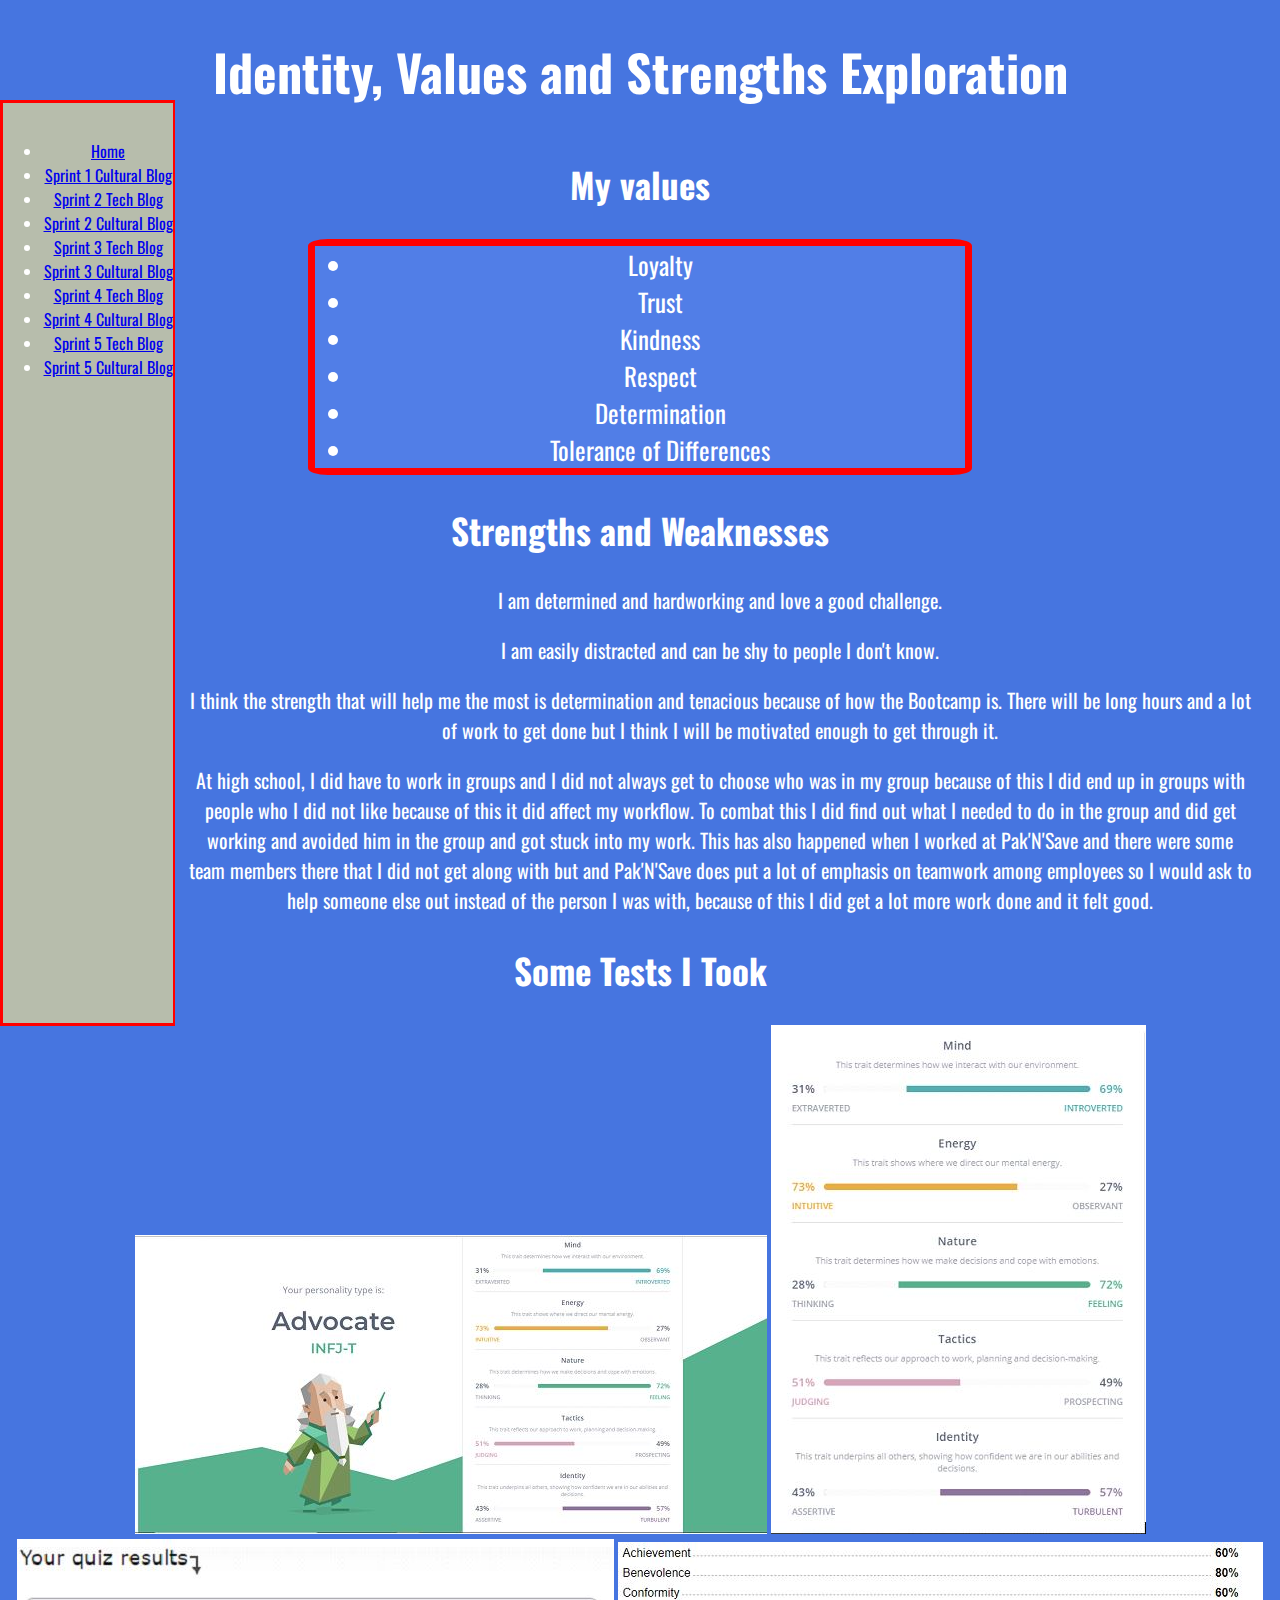
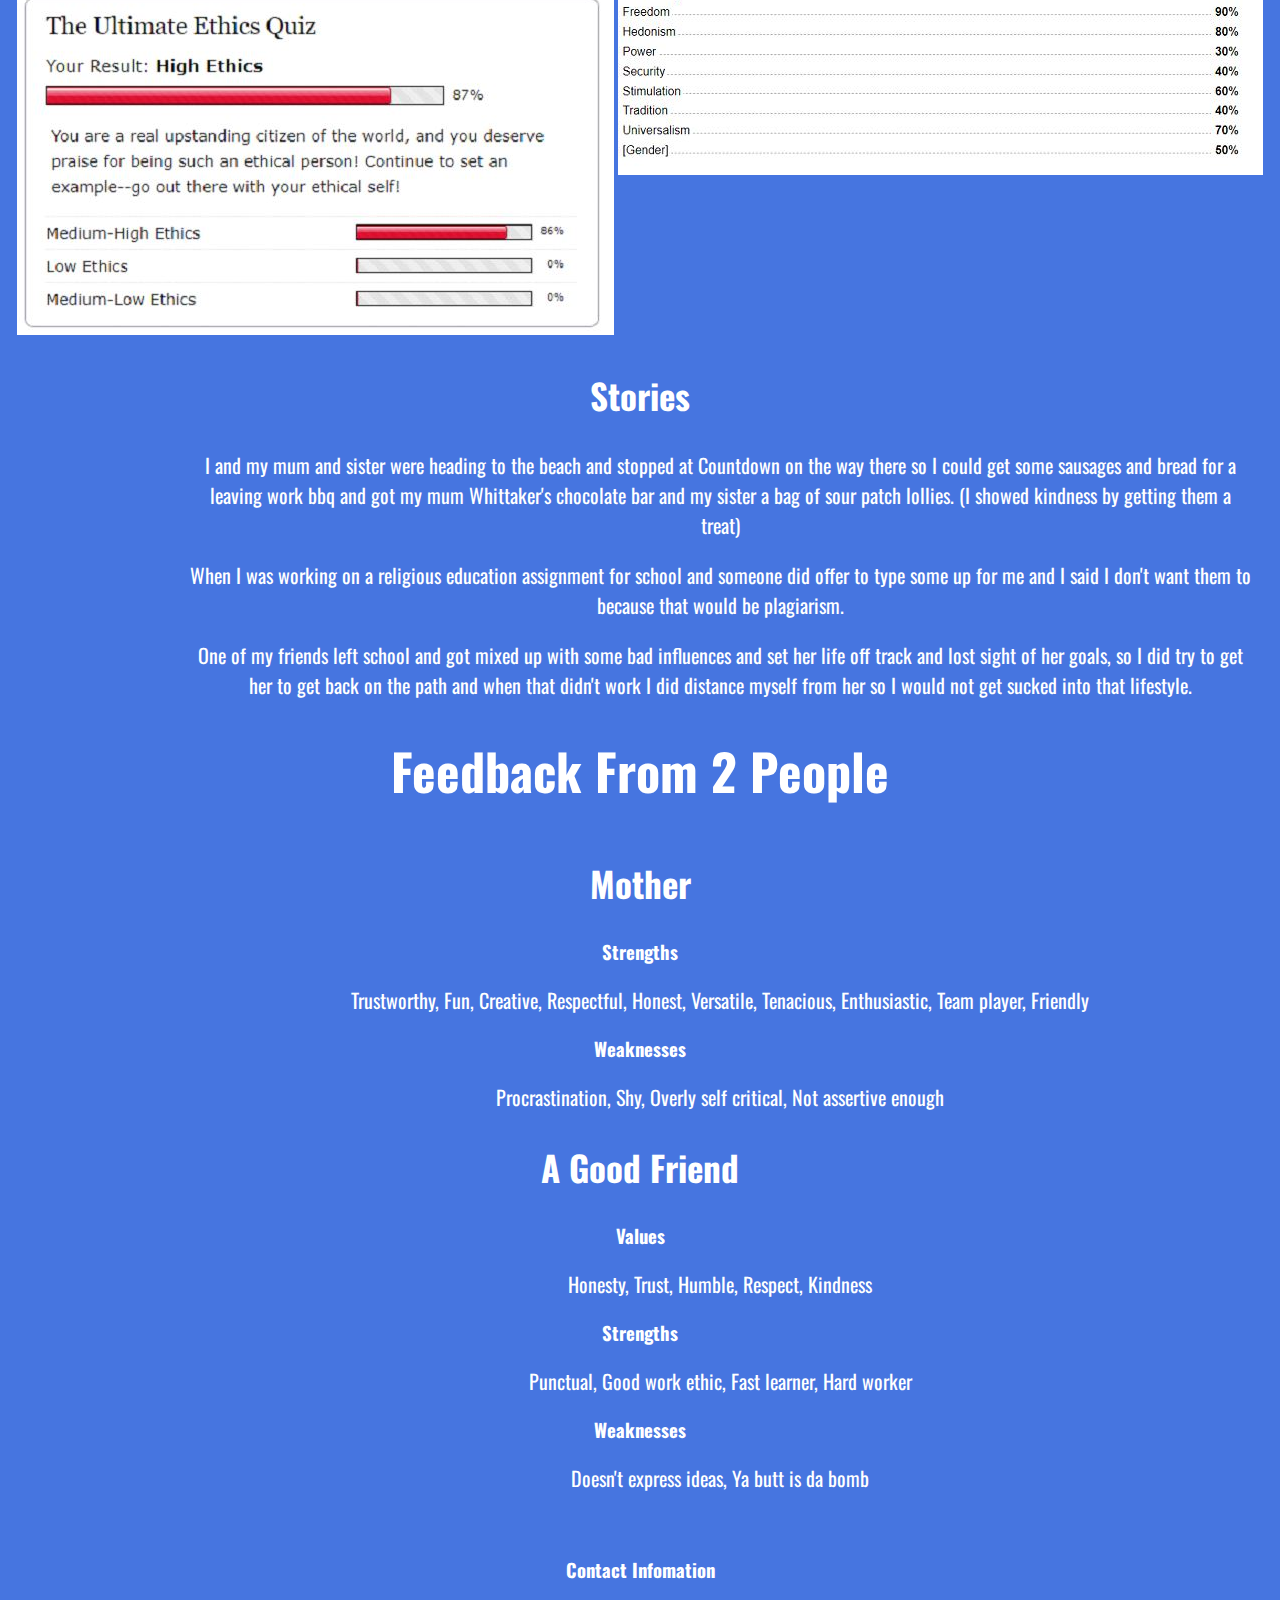
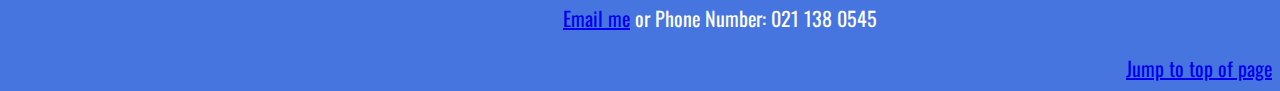
==== commit 461f77c8: "adds sprint 5 tech page" ====
--- a/blog/sprint1-cultural.html
+++ b/blog/sprint1-cultural.html
@@ -22,6 +22,7 @@
           <li><a href="sprint3-cultural.html">Sprint 3 Cultural Blog</a></li>
           <li><a href="sprint4-technical.html">Sprint 4 Tech Blog</a></li>
           <li><a href="sprint4-cultural.html">Sprint 4 Cultural Blog</a></li>
+          <li><a href="sprint5-technical.html">Sprint 5 Tech Blog</a></li>
           <li><a href="sprint5-cultural.html">Sprint 5 Cultural Blog</a></li>
           </ul>
       </div>
